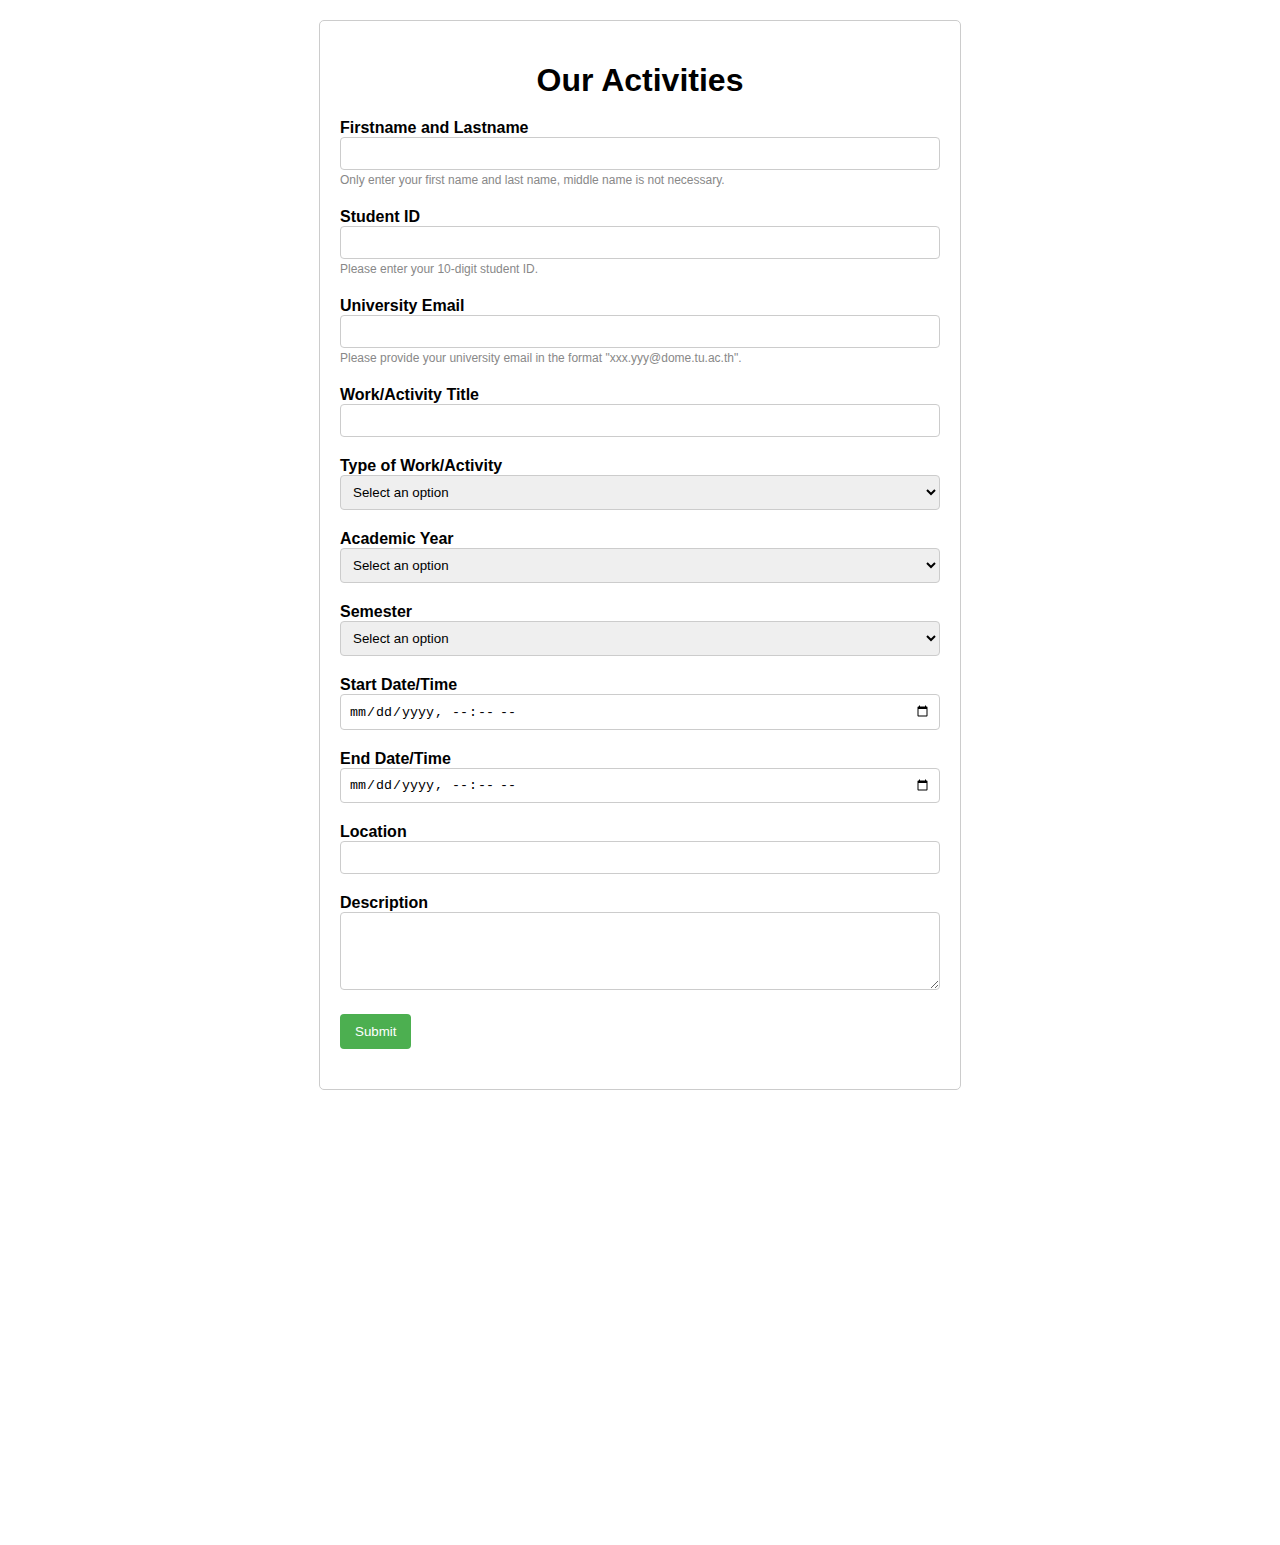
==== html/Our-Activities.html @ d29e05e1 "remove https" ====
<!--
  File: index.html
  Author: CS100 Team
  Date Created: 23 July 2023
  Copyright: CSTU
  Description: HTML code of CSTU Passport that validate with JS
-->

<!DOCTYPE html>
<html lang="en">
<head>
  <meta charset="UTF-8">
  <meta name="viewport" content="width=device-width, initial-scale=1.0">
  <title>Our Activities</title>
  <link rel="stylesheet" href="../css/Our-activities.css">
</head>
<body>
  <!-- Form Container -->
  <div class="form-container">
    <h1>Our Activities</h1>
    <!-- Main Form -->
    <form id="myForm" action="#" method="post">
      <!-- Firstname and Lastname Field -->
      <div class="form-group">
        <label for="fullname">Firstname and Lastname</label>
        <input type="text" id="fullname" name="fullname"/>
        <small>Only enter your first name and last name, middle name is not necessary.</small>
        <span id="fullnameError" class="error"></span>
      </div>
      
      <!-- Student ID Field -->
      <div class="form-group">
        <label for="studentID">Student ID</label>
        <input type="text" id="studentID" name="studentID" />
        <small>Please enter your 10-digit student ID.</small>
        <span id="studentIDError" class="error"></span>
      </div>
      
      <!-- University Email Field -->
      <div class="form-group">
        <label for="email">University Email</label>
        <input type="email" id="email" name="email" />
        <small>Please provide your university email in the format "xxx.yyy@dome.tu.ac.th".</small>
        <span id="emailError" class="error"></span>
      </div>

      <!-- Work/Activity Title Field -->
      <div class="form-group">
        <label for="workTitle">Work/Activity Title</label>
        <input type="text" id="workTitle" name="workTitle">
      </div>

      <!-- Type of Work/Activity Field -->
      <div class="form-group">
        <label for="activityType">Type of Work/Activity</label>
        <select id="activityType" name="activityType">
          <option value="" disabled selected>Select an option</option>
          <option value="Course">Course</option>
          <option value="Activity">Activity</option>
          <option value="Work">Work</option>
          <option value="Research">Research</option>
          <option value="Sports">Sports</option>
          <option value="Competition">Competition</option>
          <option value="Computer Science">Computer Science</option>
        </select>
      </div>

      <!-- Academic Year Field -->
      <div class="form-group">
        <label for="academicYear">Academic Year</label>
        <select id="academicYear" name="academicYear">
          <option value="" disabled selected>Select an option</option>
          <option value="2561">2561</option>
          <option value="2562">2562</option>
          <option value="2563">2563</option>
          <option value="2564">2564</option>
          <option value="2565">2565</option>
          <option value="2566">2566</option>
          <option value="2567">2567</option>
          <option value="2568">2568</option>
          <option value="2569">2569</option>
        </select>
      </div>

      <!-- Semester Field -->
      <div class="form-group">
        <label for="semester">Semester</label>
        <select id="semester" name="semester">
          <option value="" disabled selected>Select an option</option>
          <option value="1">1</option>
          <option value="2">2</option>
          <option value="Summer">Summer</option>
        </select>
      </div>

      <!-- Start Date/Time Field -->
      <div class="form-group">
        <label for="startDate">Start Date/Time</label>
        <input type="datetime-local" id="startDate" name="startDate" />
      </div>

      <!-- End Date/Time Field -->
      <div class="form-group">
        <label for="endDate">End Date/Time</label>
        <input type="datetime-local" id="endDate" name="endDate" />
      </div>

      <!-- Location Field -->
      <div class="form-group">
        <label for="location">Location</label>
        <input type="text" id="location" name="location" />
      </div>

      <!-- Description Field -->
      <div class="form-group">
        <label for="description">Description</label>
        <textarea id="description" name="description" rows="4"></textarea>
      </div>

      <!-- Submit Button -->
      <div class="form-group">
        <input type="submit" value="Submit" />
      </div>
    </form>
  </div>
  <div class="output">
      <h1 id="activitiesTitle"></h1>
      <p id="firstname"></p>
      <p id="lastname"></p>
      <p id="studentid"></p>
      <p id="uni-email"></p>
      <p id="worktitle"></p>
      <p id="worktype"></p>
      <p id="academic-year"></p>
      <p id="Semester"></p>
      <p id="startdate"></p>
      <p id="enddate"></p>
      <p id="location"></p>
      <p id="comment"></p>
  </div>
  <!-- JavaScript -->
  <script src="../JS/script.js"></script>
</body>
</html>
---- css/Our-activities.css ----
/*
  File: styles.css
  Author: CS100 Team
  Date Created: 23 July 2023
  Copyright: CSTU
  Description: CSS code of CSTU Passport that validate with JS
*/

/* Set the font family for the entire body */
body {
    font-family: Arial, sans-serif;
  }
  
  /* Styling for the form container */
  .form-container {
    max-width: 600px;
    margin: 20px auto;
    padding: 20px;
    border: 1px solid #ccc;
    border-radius: 5px;
  }
  
  /* Center-align the heading and add margin at the bottom */
  .form-container h1 {
    text-align: center;
    margin-bottom: 20px;
  }
  
  /* Styling for each form group */
  .form-group {
    margin-bottom: 20px;
  }
  
  /* Styling for form group labels */
  .form-group label {
    display: block;
    font-weight: bold;
  }
  
  /* Styling for various form input types */
  .form-group input[type="text"],
  .form-group input[type="email"],
  .form-group select,
  .form-group textarea,
  .form-group input[type="datetime-local"] {
    width: 100%;
    padding: 8px;
    border: 1px solid #ccc;
    border-radius: 4px;
    box-sizing: border-box;
  }
  
  /* Allow vertical resizing for textareas */
  .form-group textarea {
    resize: vertical;
  }
  
  /* Styling for select dropdowns */
  .form-group select {
    width: 100%;
  }
  
  /* Styling for the submit button */
  .form-group input[type="submit"] {
    background-color: #4caf50;
    color: white;
    padding: 10px 15px;
    border: none;
    border-radius: 4px;
    cursor: pointer;
  }
  
  /* Styling for small helper text */
  .form-group small {
    font-size: 12px;
    color: #888;
  }
  
  /* New styles for error messages */
  
  /* Position the error message relatively within the form group */
  .form-group {
    position: relative;
  }
  
  /* Styling for error messages */
  .error {
    color: red;
    display: block;
    margin-top: 5px;
  }
.output{
  display: flex;
  justify-content: center;
  align-items: center;
  flex-direction: column;
}
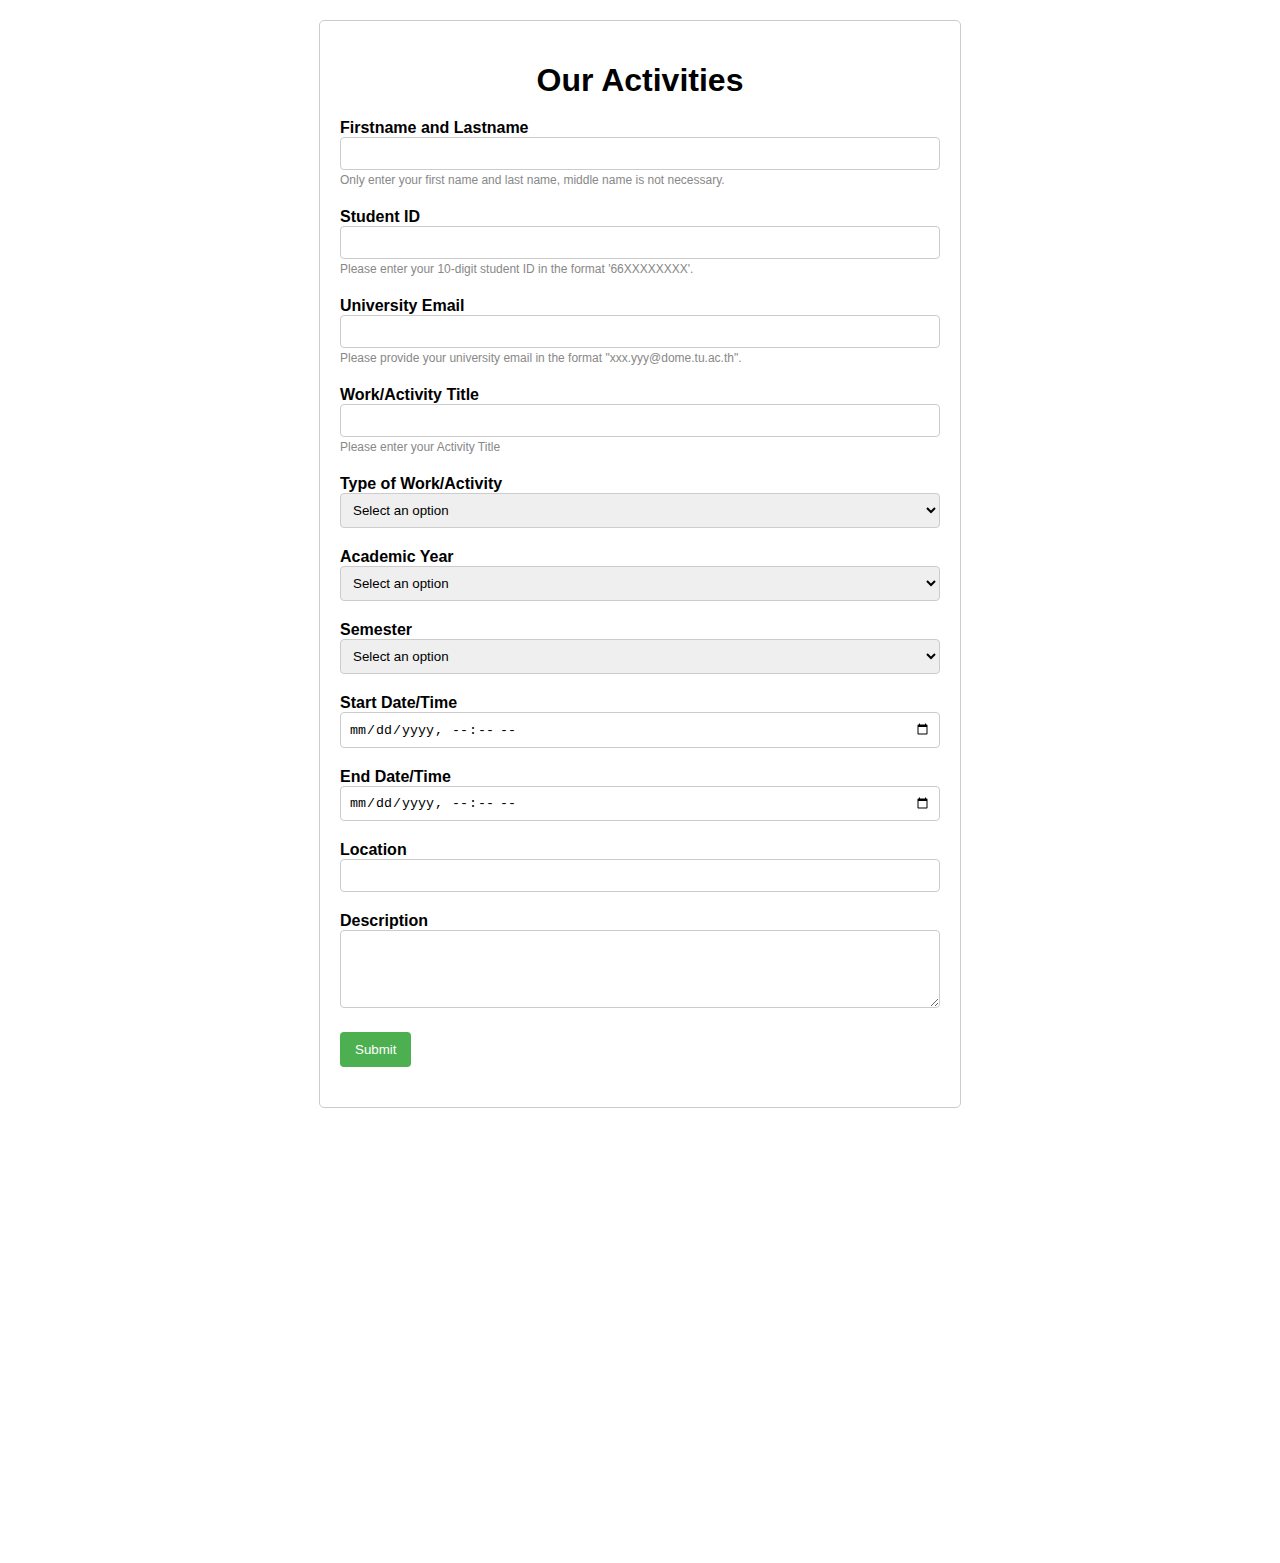
==== commit 3c63804b: "validate to student id 66xxxxxxxxx" ====
--- a/html/Our-Activities.html
+++ b/html/Our-Activities.html
@@ -32,7 +32,7 @@
       <div class="form-group">
         <label for="studentID">Student ID</label>
         <input type="text" id="studentID" name="studentID" />
-        <small>Please enter your 10-digit student ID.</small>
+        <small>Please enter your 10-digit student ID in the format '66XXXXXXXX'.</small>
         <span id="studentIDError" class="error"></span>
       </div>
       
@@ -48,6 +48,7 @@
       <div class="form-group">
         <label for="workTitle">Work/Activity Title</label>
         <input type="text" id="workTitle" name="workTitle">
+        <small>Please enter your Activity Title</small>
       </div>
 
       <!-- Type of Work/Activity Field -->
@@ -119,7 +120,7 @@
 
       <!-- Submit Button -->
       <div class="form-group">
-        <input type="submit" value="Submit" />
+        <input type="submit" value="Submit" id="btn" />
       </div>
     </form>
   </div>
@@ -135,7 +136,7 @@
       <p id="Semester"></p>
       <p id="startdate"></p>
       <p id="enddate"></p>
-      <p id="location"></p>
+      <p id="Location"></p>
       <p id="comment"></p>
   </div>
   <!-- JavaScript -->
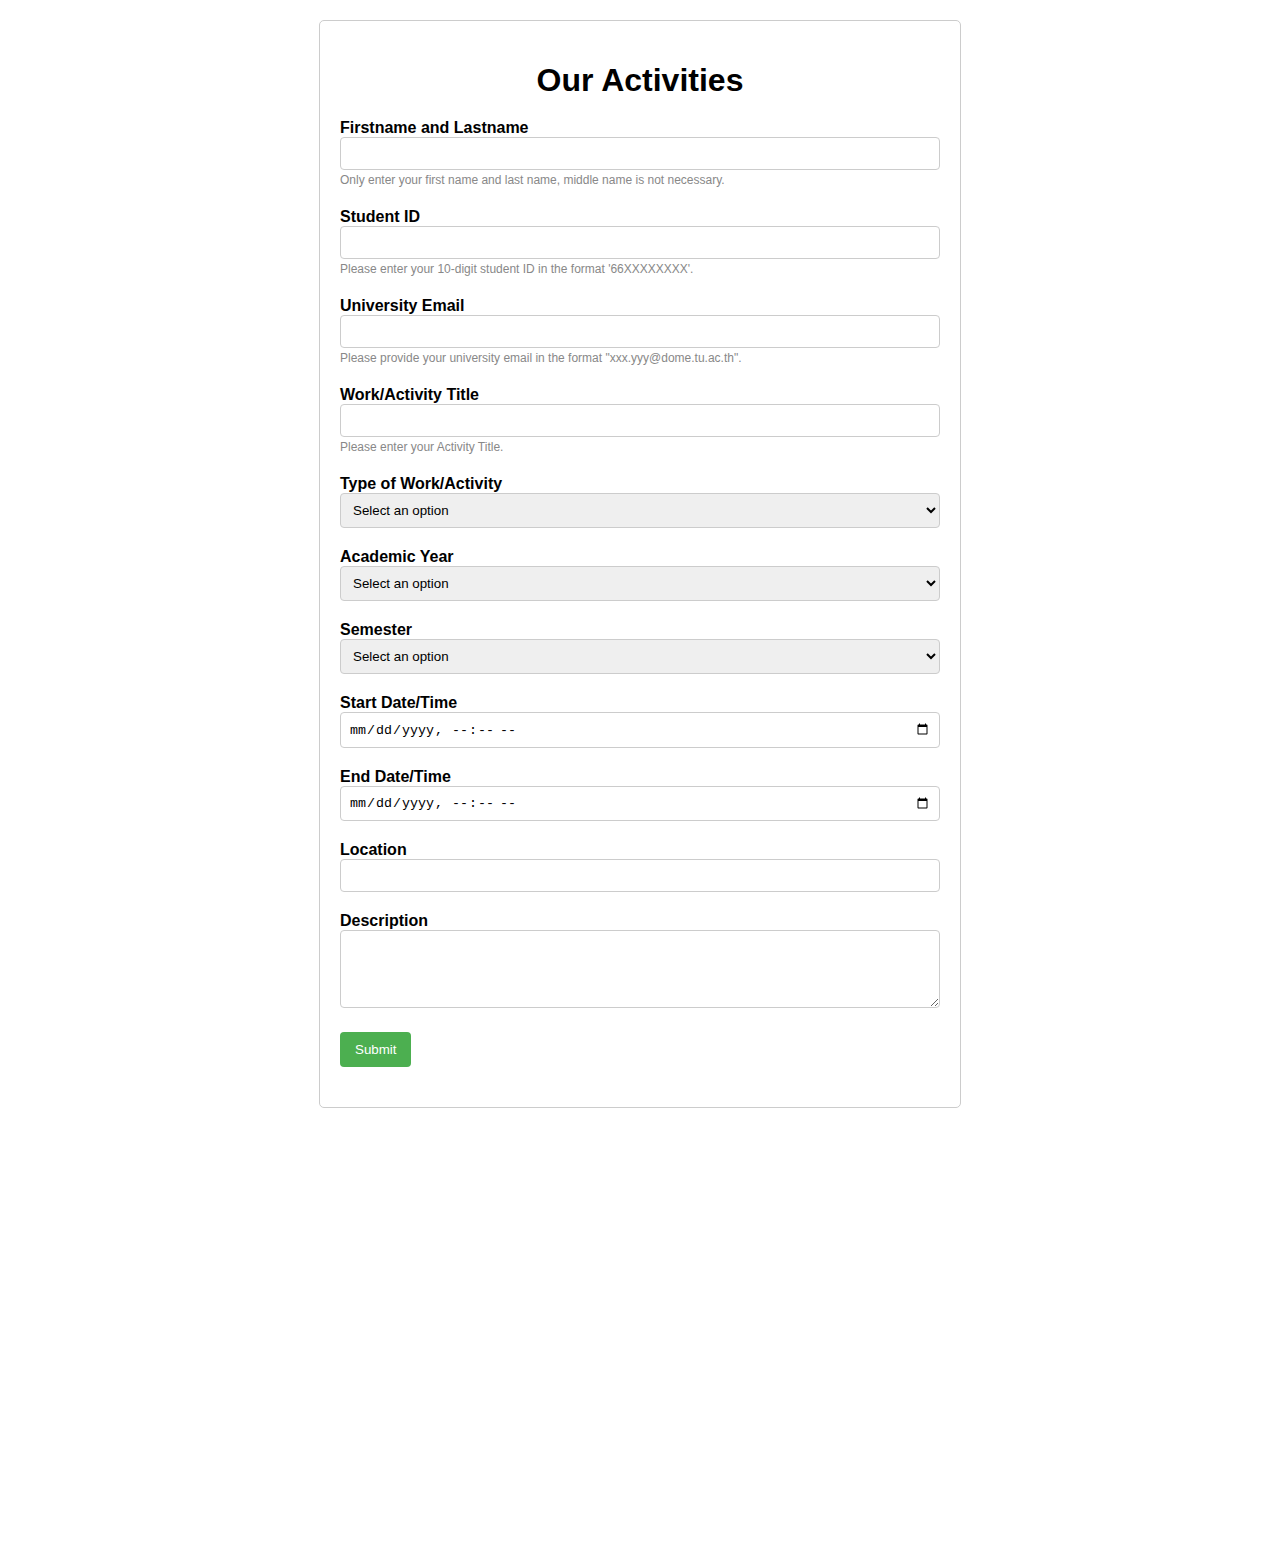
==== commit e20392cc: "add validate to require worktitle & make output after valid everything" ====
--- a/html/Our-Activities.html
+++ b/html/Our-Activities.html
@@ -48,7 +48,8 @@
       <div class="form-group">
         <label for="workTitle">Work/Activity Title</label>
         <input type="text" id="workTitle" name="workTitle">
-        <small>Please enter your Activity Title</small>
+        <small>Please enter your Activity Title.</small>
+        <span id="worktitleError" class="error"></span>
       </div>
 
       <!-- Type of Work/Activity Field -->
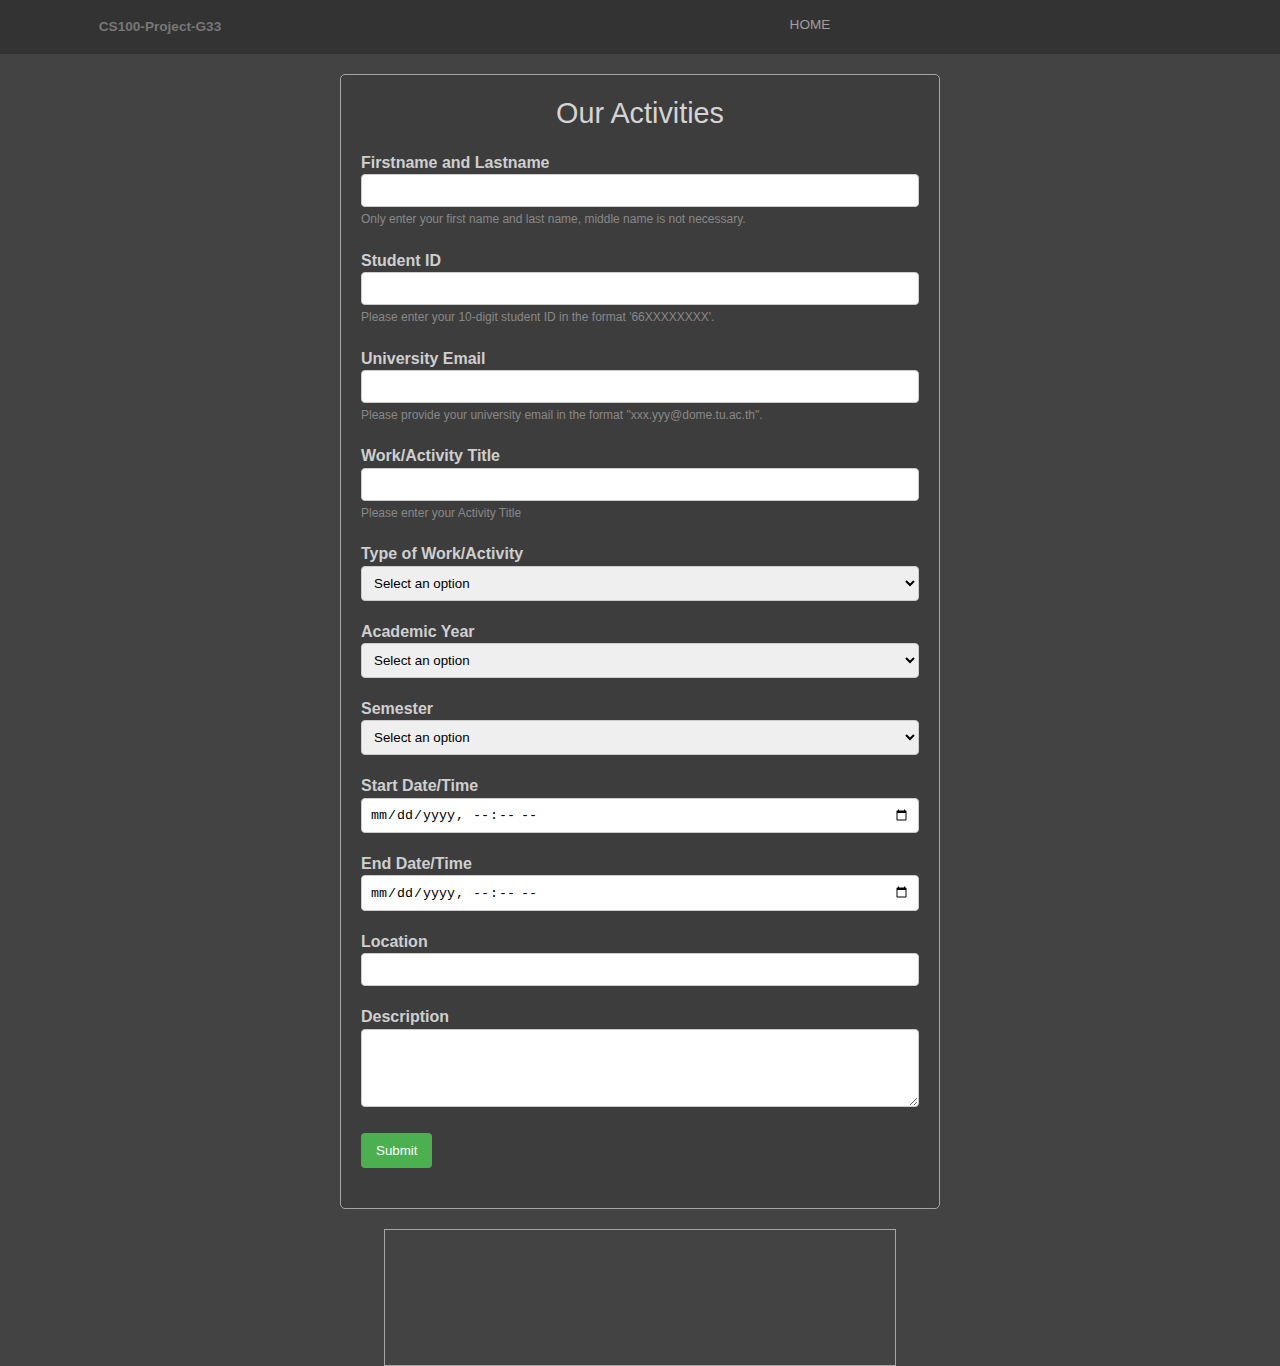
==== commit 2d3556e7: "add css" ====
--- a/html/Our-Activities.html
+++ b/html/Our-Activities.html
@@ -13,9 +13,21 @@
   <meta name="viewport" content="width=device-width, initial-scale=1.0">
   <title>Our Activities</title>
   <link rel="stylesheet" href="../css/Our-activities.css">
+  <link rel="stylesheet" href="../css/style.css">
+  <link rel="stylesheet" href="../css/components.css">
+  <link rel="stylesheet" href="../css/responsive.css">
+  <link rel="stylesheet" href="../css/template-style.css">
 </head>
 <body>
   <!-- Form Container -->
+  <nav>
+    <a class="m-12 l-3 logo">
+      <b><p>CS100-Project-G33</p></b>
+    </a>
+    <ul>
+      <li><a href="../index.html" >HOME</a></li>
+    </ul>
+  </nav>
   <div class="form-container">
     <h1>Our Activities</h1>
     <!-- Main Form -->
@@ -48,8 +60,7 @@
       <div class="form-group">
         <label for="workTitle">Work/Activity Title</label>
         <input type="text" id="workTitle" name="workTitle">
-        <small>Please enter your Activity Title.</small>
-        <span id="worktitleError" class="error"></span>
+        <small>Please enter your Activity Title</small>
       </div>
 
       <!-- Type of Work/Activity Field -->
--- a/css/Our-activities.css
+++ b/css/Our-activities.css
@@ -16,8 +16,9 @@
     max-width: 600px;
     margin: 20px auto;
     padding: 20px;
-    border: 1px solid #ccc;
+    border: 1px solid #a4a4a4;
     border-radius: 5px;
+    background-color: #3d3d3d;
   }
   
   /* Center-align the heading and add margin at the bottom */
@@ -35,6 +36,7 @@
   .form-group label {
     display: block;
     font-weight: bold;
+    color: #cfcfcf;
   }
   
   /* Styling for various form input types */
@@ -95,3 +97,17 @@
   align-items: center;
   flex-direction: column;
 }
+
+.output {
+  border: 1px solid #a4a4a4; 
+  padding: auto; 
+  margin-top: 10px; 
+  width: 40%;
+  margin-left: auto; 
+  margin-right: auto;
+}
+
+/* Styling for the output text */
+.output p {
+  margin-bottom: 10px; /* เพิ่มระยะห่างระหว่างข้อความใน output */
+}
--- a/css/style.css
+++ b/css/style.css
@@ -0,0 +1,53 @@
+body {
+    font-family: Arial, sans-serif;
+    margin: 0;
+    padding: 0;
+  }
+  
+  nav {
+    background-color: #333;
+    align-items: center;
+  }
+  
+  ul {
+    list-style-type: none;
+    margin: 0;
+    padding: 0;
+    overflow: hidden;
+    text-align: center;
+  }
+  
+  li {
+    float: left;
+  }
+  
+  a {
+    display: block;
+    color: white;
+    text-align: center;
+    padding: 14px 16px;
+    text-decoration: none;
+  }
+  
+  @media screen and (max-width: 576px) {
+    
+    li {
+      width: 100%;
+      box-sizing: border-box;
+    }
+  }
+  
+  @media screen and (min-width: 577px) {
+    li {
+      width: 100%;
+      box-sizing: border-box;
+    }
+  }
+  
+  @media screen and (min-width: 769px) {
+    li {
+      width: 100%;
+      box-sizing: border-box;
+    }
+  }
+  --- a/css/components.css
+++ b/css/components.css
@@ -0,0 +1,198 @@
+.tab-item {
+  background: none repeat scroll 0 0 #fff;
+  display: none;
+  padding: 1.25rem 0;
+}
+.tab-item.tab-active {
+  display: block;
+}
+.tab-content > .tab-label {
+  display: none;
+}
+.tab-nav > .tab-label {
+  float:left;
+}
+a.tab-label, a.tab-label:link, a.tab-label:visited, a.tab-label:hover {
+  background: none repeat scroll 0 0 #262626;
+  color: #fff;
+  margin-right: 1px;
+  padding: 0.625rem 1.25rem;
+  transition: background 0.20s linear 0s;
+  -o-transition: background 0.20s linear 0s;
+  -ms-transition: background 0.20s linear 0s;
+  -moz-transition: background 0.20s linear 0s;
+  -webkit-transition: background 0.20s linear 0s;
+}
+a.tab-label:hover,a.tab-label.active-btn {
+  background: none repeat scroll 0 0 #999;
+}
+.tab-label.active-btn {
+  cursor: default;
+}
+.tab-content {
+  text-align: left;
+}
+@media screen and (max-width:768px) {    
+  .tab-nav > .tab-label {
+    margin: 0.5px 0;
+    width: 100%;
+  }
+}
+/* Custom forms */
+form.customform input, form.customform select, form.customform textarea, form.customform button {
+ font-size:0.9rem;
+ font-family:inherit;
+ margin-bottom:1.25rem;
+} 
+form.customform input, form.customform select {height: 2.7rem;}
+form.customform input, form.customform textarea, form.customform select { 
+ background: none repeat scroll 0 0 #F5F5F5;
+ transition: background 0.20s linear 0s;
+ -o-transition: background 0.20s linear 0s;
+ -ms-transition: background 0.20s linear 0s;
+ -moz-transition: background 0.20s linear 0s;
+ -webkit-transition: background 0.20s linear 0s;
+}
+form.customform input:hover, form.customform textarea:hover, form.customform select:hover, form.customform input:focus, form.customform textarea:focus, form.customform select:focus {background: none repeat scroll 0 0 #fff;}
+form.customform input, form.customform textarea, form.customform select {
+ background: none repeat scroll 0 0 #F5F5F5;
+ border: 1px solid #E0E0E0;
+ padding: 0.625rem;
+ width: 100%;
+}
+form.customform input[type="file"] {
+ border: 1px solid #E0E0E0;
+ height: auto;
+ max-height: 2.7rem;
+ min-height: 2.7rem;
+ padding: 0.4rem;
+ width: 100%;
+}
+form.customform input[type="radio"], form.customform input[type="checkbox"] {
+ margin-right: 0.625rem;
+ width:auto;
+ padding:0;
+ height:auto;
+}
+form.customform option {padding: 0.625rem;}
+form.customform select[multiple="multiple"] {height: auto;}
+form.customform button {
+ width: 100%;
+ background: none repeat scroll 0 0 #152732;
+ border: 0 none;
+ color: #fff;
+ height: 2.7rem;
+ padding: 0.625rem;
+ cursor:pointer;
+ width: 100%;
+ transition: background 0.20s linear 0s;
+ -o-transition: background 0.20s linear 0s;
+ -ms-transition: background 0.20s linear 0s;
+ -moz-transition: background 0.20s linear 0s;
+ -webkit-transition: background 0.20s linear 0s;
+}
+/* Tooltip */
+a.tooltip-container,.tooltip-container {
+  border-bottom:1px dotted;
+  border-bottom-color: color;
+  cursor: help;
+  font-weight: 600;
+}
+a .tooltip-content,.tooltip-content {
+  background: #152732 none repeat scroll 0 0;
+  color: #fff!important;
+  border-radius: 3px;
+  display: none;
+  font-size: 0.8rem;
+  font-weight: normal;
+  line-height: 1.3rem;
+  margin-top: -1.25rem;
+  max-width: 300px;
+  padding: 0.625rem;
+  position: absolute;
+  z-index: 10;
+}
+.tooltip-content::after {
+  border-left: 9px solid transparent;
+  border-right: 9px solid transparent;
+  border-top: 7px solid #152732;
+  bottom: -5px;
+  clear: both;
+  content: "";
+  height: 0;
+  left: 50%;
+  margin-left: -5px;
+  position: absolute;
+  width: 0;
+}
+a.tooltip-content.tooltip-bottom,.tooltip-content.tooltip-bottom {
+  margin-top: 1.25rem;
+}
+.tooltip-content.tooltip-bottom::after {
+  border-left: 9px solid transparent;
+  border-right: 9px solid transparent;
+  border-top: 0;
+  border-bottom: 7px solid #152732;
+  top: -5px;
+}
+/* Buttons */
+.button,a.button,a.button:link,a.button:active,a.button:visited {
+  background: #777 none repeat scroll 0 0;
+  border: 0;
+  color: #fff;
+  cursor: pointer;
+  display: inline-block;
+  font-size: 0.85rem;
+  padding: 0.825rem 1rem;
+  text-align: center;
+  transition: all 0.20s linear 0s;
+  -o-transition: all 0.20s linear 0s;
+  -ms-transition: all 0.20s linear 0s;
+  -moz-transition: all 0.20s linear 0s;
+  -webkit-transition: all 0.20s linear 0s;
+}
+.button.rounded-btn {
+  border-radius: 4px;
+}
+.button.rounded-full-btn {
+  border-radius: 100px;
+}
+.button:hover {box-shadow: 0 0 10px 100px rgba(255,255,255,0.15) inset;}
+.button.secondary-btn,a.button.secondary-btn,a.button.secondary-btn:link,a.button.secondary-btn:active,a.button.secondary-btn:visited {
+  background: #444 none repeat scroll 0 0;
+}
+.button.cancel-btn,a.button.cancel-btn,a.button.cancel-btn:link,a.button.cancel-btn:active,a.button.cancel-btn:visited {
+  background: #dc003a none repeat scroll 0 0;
+}
+.button.submit-btn,a.button.submit-btn,a.button.submit-btn:link,a.button.submit-btn:active,a.button.submit-btn:visited {
+  background: #b4bf04 none repeat scroll 0 0;
+}
+.button.reload-btn,a.button.reload-btn,a.button.reload-btn:link,a.button.reload-btn:active,a.button.reload-btn:visited {
+  background: #ff9800 none repeat scroll 0 0;
+}
+.button.disabled-btn {
+  cursor: not-allowed!important;
+  opacity: 0.2;
+}
+.button i {
+  background: rgba(0, 0, 0, 0.1) none repeat scroll 0 0;
+  border-radius: 27px;
+  color: #fff!important;
+  display: inline-block;
+  font-size: 0.8rem;
+  height: 27px;
+  line-height: 27px;
+  margin-right: 5px;
+  width: 27px;
+  transition: all 0.20s linear 0s;
+  -o-transition: all 0.20s linear 0s;
+  -ms-transition: all 0.20s linear 0s;
+  -moz-transition: all 0.20s linear 0s;
+  -webkit-transition: all 0.20s linear 0s;
+}
+.button:hover > i {
+  background: rgba(0, 0, 0, 0.06) none repeat scroll 0 0;
+}
+.grid .button {
+    width: 100%;
+}--- a/css/responsive.css
+++ b/css/responsive.css
@@ -0,0 +1,1103 @@
+
+* {  
+  -webkit-box-sizing:border-box;
+  -moz-box-sizing:border-box;
+  box-sizing:border-box;
+  margin:0;	
+}
+body {
+  background:none repeat scroll 0 0 #eeeeee;
+  font-size:16px;
+  font-family:"Open Sans",Arial,sans-serif;
+  color:#444;
+}
+h1,h2,h3,h4,h5,h6 {
+  color:#c6c6c6;
+  font-weight: normal;
+  line-height: 1.3;
+  margin:0.5rem 0;  
+}
+h1 {font-size:2.7rem;}
+h2 {font-size:2.2rem;}  
+h3 {font-size:1.8rem;}  
+h4 {font-size:1.4rem;}  
+h5 {font-size:1.1rem;}  
+h6 {font-size:0.9rem;}    
+a, a:link, a:visited, a:hover, a:active {
+  text-decoration:none;
+  color:#a09f9f;
+  transition:color 0.20s linear 0s;
+  -o-transition:color 0.20s linear 0s;
+  -ms-transition:color 0.20s linear 0s;
+  -moz-transition:color 0.20s linear 0s;
+  -webkit-transition:color 0.20s linear 0s;
+}  
+a:hover {color:#f7f7f7;}
+p,li,dl,blockquote,table,kbd {
+  font-size: 0.85rem;
+  line-height: 1.6;
+}
+b,strong {font-weight:700;}
+.text-center {text-align:center!important;}
+.text-right {text-align:right!important;}
+img {
+  border:0;
+  display:block;
+  height:auto;
+  max-width:100%;
+  width:auto;
+}
+.owl-item img, .full-img {
+  max-width:none;
+  width:100%;
+}
+.owl-nav div {font-family:"mfg";}
+.grid .owl-carousel {
+  width:100% !important;
+}  
+table {
+  background:none repeat scroll 0 0 #fff;
+  border:1px solid #f0f0f0;
+  border-collapse:collapse;
+  border-spacing:0;
+  text-align:left;
+  width:100%;
+}
+table tr td, table tr th {padding:0.625rem;}
+table tfoot, table thead,table tr:nth-of-type(2n) {background:none repeat scroll 0 0 #f0f0f0;}
+th,table tr:nth-of-type(2n) td {border-right:1px solid #fff;}
+td {border-right:1px solid #f0f0f0;}
+.size-960 .line,.size-1140 .line,.size-1280 .line,.size-1520 .line {
+  margin:0 auto;
+  padding:0 0.625rem;
+}
+.grid {
+  display:grid;
+  grid-template-columns:repeat(12, 1fr);
+  width:100%;
+  margin:0 auto;
+} 
+hr {
+  border: 0;
+  border-top: 1px solid #e5e5e5;
+  clear:both;  
+  height:0; 
+  margin:2.5rem auto;
+}
+li {padding:0;}
+ul,ol {padding-left:1.25rem;}
+blockquote {
+  border:2px solid #f0f0f0;
+  padding:1.25rem;
+}
+cite {
+  color:#999;
+  display:block;
+  font-size:0.8rem;
+}
+cite:before {content:"— ";}
+dl dt {font-weight:700;}
+dl dd {margin-bottom:0.625rem;}
+dl dd:last-child {margin-bottom:0;}
+abbr {cursor:help;}
+abbr[title] {border-bottom:1px dotted;}
+kbd {
+  background: #2f2f2f none repeat scroll 0 0;
+  color: #fff;
+  padding: 0.125rem 0.3125rem;
+}
+code, kbd, pre, samp {font-family: Menlo,Monaco,Consolas,"Courier New",monospace;}
+mark {
+  background: #F3F8A9 none repeat scroll 0 0;
+  padding: 0.125rem 0.3125rem;
+}
+.size-960 .line,.size-960 .grid {max-width:59.75rem;}
+.size-1140 .line,.size-1140 .grid {max-width:71rem;}
+.size-1280 .line,.size-1280 .grid {max-width:80rem;}
+.size-1520 .line,.size-1520 .grid {max-width:95rem;}
+.grid.full {
+  max-width:100%!important;
+  padding: 0;
+}
+.vertical-center {display: inline-grid!important;}
+.vertical-center * {
+    align-items: center;
+    display: flex!important;
+}
+.text-center .vertical-center * {justify-content: center;}
+
+.size-960.align-content-left .line,.size-1140.align-content-left .line,.size-1280.align-content-left .line,.size-1520.align-content-left .line {margin-left:0;}
+form {line-height:1.4;}
+
+.line::after, nav::after, .center::after, .box::after, .margin::after, .margin2x::after, .grid.full::after {
+  clear:both;
+  content: ".";
+  display:block;
+  height:0;
+  line-height:0;
+  overflow:hidden;
+  visibility:hidden;
+}
+.grid.margin::after, .grid.margin2x::after {
+  content: "";
+  display:none;
+}
+.nav-text:after,.nav-text:before,.nav-text span {
+  background-color:#fff;
+  border-radius:3px;
+  content:'';
+  display:block;
+  height:3px;
+  margin:6px auto;
+  width: 30px;
+  transition:all 0.2s ease-in-out;
+  -moz-transition:all 0.2s ease-in-out;
+  -webkit-transition:all 0.2s ease-in-out;
+}
+.show-menu .nav-text:before {
+  transform:translateY(9px) rotate(135deg);
+  -moz-transform:translateY(9px) rotate(135deg);
+  -webkit-transform:translateY(9px) rotate(135deg);
+}
+.show-menu .nav-text:after {
+  transform:translateY(-9px) rotate(-135deg);
+  -moz-transform:translateY(-9px) rotate(-135deg);
+  -webkit-transform:translateY(-9px) rotate(-135deg);
+}
+.show-menu .nav-text span {
+  transform:scale(0);
+  -moz-transform:scale(0);
+  -webkit-transform:scale(0);  
+}
+.top-nav ul {padding:0;}
+.top-nav ul ul {
+  position:absolute;
+  background:#152732;
+}
+.top-nav li {
+  float:left;
+  list-style:none outside none;
+  cursor:pointer;
+}
+.top-nav li a {
+  color:#fff; 
+  display:block;
+  font-size:1rem;
+  padding:1.25rem; 
+}
+.top-nav li ul li a {
+  background:none repeat scroll 0 0 #152732;
+  min-width:100%;
+  padding:0.625rem;
+}
+.top-nav li a:hover, .aside-nav li a:hover {background:#2b4c61;}
+.top-nav li ul {display:none;}
+.top-nav li ul li,.top-nav li ul li ul li {
+  float:none;
+  list-style:none outside none;
+  min-width:100%;
+  padding:0;
+}
+.count-number {
+  background: rgba(153, 153, 153, 0.25) none repeat scroll 0 0;
+  border-radius: 10rem;
+  color: #fff;
+  display: inline-block;
+  font-size: 0.7rem;
+  height: 1.3rem;
+  line-height: 1.3rem; 
+  margin: 0 0 -0.3125rem 0.3125rem;
+  text-align: center;
+  width: 1.3rem;
+}
+ul.chevron .count-number {display:none;}
+ul.chevron .submenu > a:after, ul.chevron .sub-submenu > a:after,ul.chevron .aside-submenu > a:after, ul.chevron .aside-sub-submenu > a:after {
+  content:"\f004";
+  display:inline-block;
+  font-family:"mfg";
+  font-size:0.7rem;
+  margin:0 0.625rem;
+}
+.top-nav .active-item a {background:#414242;}
+.aside-nav > ul > li.active-item > a:link,.aside-nav > ul > li.active-item > a:visited {
+  background:#555555;
+  color:#fff;
+}
+@media screen and (min-width:769px) {
+  .aside-nav .count-number {
+	  margin-left:-1.25rem;	
+	  float:right;	
+  }
+  .top-nav li:hover > ul {
+	  display:block;
+	  z-index:10;
+  }  
+  .top-nav li:hover > ul ul {
+    left:100%;
+    margin:-2.5rem 0;
+    width:100%;
+  } 
+}
+.nav-text,.aside-nav-text {display:none;}
+.aside-nav a,.aside-nav a:link,.aside-nav a:visited,.aside-nav li > ul,.top-nav a,.top-nav a:link,.top-nav a:visited {
+  transition:background 0.20s linear 0s;
+  -o-transition:background 0.20s linear 0s;
+  -ms-transition:background 0.20s linear 0s;
+  -moz-transition:background 0.20s linear 0s;
+  -webkit-transition:background 0.20s linear 0s;
+}
+.aside-nav ul {
+  background:#e8e8e8; 
+  padding:0;
+}
+.aside-nav li {
+  list-style:none outside none;
+  cursor:pointer;
+}
+.aside-nav li a,.aside-nav li a:link,.aside-nav li a:visited {
+  color:#444;
+  display:block;
+  font-size:1rem;
+  padding:1.25rem;
+}
+.aside-nav > ul > li:last-child a {border-bottom:0 none;}
+.aside-nav li > ul {
+  height:0;
+  display:block;
+  position:relative;
+  background:#f4f4f4;
+  border-left:solid 1px #f2f2f2;
+  border-right:solid 1px #f2f2f2;
+  overflow:hidden;
+}
+.aside-nav li ul ul {
+  border:0;
+  background:#fff;
+}
+.aside-nav ul ul a {padding:0.625rem 1.25rem;}
+.aside-nav li a:link, .aside-nav li a:visited {color:#333;}
+.aside-nav li li a:hover, .aside-nav li li.active-item > a, .aside-nav li li.aside-sub-submenu li a:hover {
+  color:#fff;
+  background:#2b4c61;
+}
+.aside-nav > ul > li > a:hover {color:#fff;}
+.aside-nav li li a:link, .aside-nav li li a:visited {background:none;}
+.aside-nav .show-aside-ul, .aside-nav .active-aside-item {height:auto;} 
+nav.breadcrumb-nav {
+  background:#fff;
+  margin:0.625rem 0;
+}
+nav.breadcrumb-nav ul {
+  list-style:none;
+  padding:0;
+}
+nav.breadcrumb-nav ul li {float:left;}
+nav.breadcrumb-nav ul li a:hover {text-decoration:underline;}
+.breadcrumb-nav i {color:#B6C900;}
+nav.breadcrumb-nav ul li:after {
+  content:"/";
+  margin:0 9px;
+  color:#c8c7c7;
+}
+nav.breadcrumb-nav ul li:last-child:after {content:"";}
+.slide-content, .slide-nav {
+  transition:all 0.10s linear 0s;
+  -o-transition:all 0.10s linear 0s;
+  -ms-transition:all 0.10s linear 0s;
+  -moz-transition:all 0.10s linear 0s;
+  -webkit-transition:all 0.10s linear 0s;
+}
+.slide-content {
+  float:left;
+  width:calc(100% - 60px);  
+}
+.aside-nav.slide-nav {
+  background:#1c3849;
+  bottom:0; 
+  right:0;
+  top:0;
+  margin-right:-180px;     
+  overflow-y:auto;
+  padding-top:0.625rem;
+  position:fixed;
+  width:240px;
+  z-index:2;
+}
+.aside-nav.slide-nav > ul {
+  background:#1c3849;
+  opacity:0;
+  transition:all 0.20s linear 0s;
+  -o-transition:all 0.20s linear 0s;
+  -ms-transition:all 0.20s linear 0s;
+  -moz-transition:all 0.20s linear 0s;
+  -webkit-transition:all 0.20s linear 0s;
+}
+.aside-nav.slide-nav li a, .aside-nav.slide-nav li a:link, .aside-nav.slide-nav li a:visited {
+  color:#fff;
+  display:block;
+  font-size:0.9rem;
+  padding:0.625rem 1.25rem;
+  border-bottom:0;
+}
+.aside-nav.slide-nav li a:hover {
+  background:#152732!important;
+  color:#fff!important;
+}
+.aside-nav.slide-nav li > ul {
+  background:#2b4c61;
+  border-left:0;
+  border-right:0;
+}
+.aside-nav.slide-nav li > ul ul {
+  background:#456274;
+  border-left:0;
+  border-right:0;
+}
+.slide-nav-button {
+  background:#152732;
+  cursor:pointer;
+  position:fixed;
+  top:0;
+  right:0;
+  bottom:0;
+  width:60px;
+  z-index:3;
+}
+.active-slide-nav .slide-content {margin-left:-240px;}
+.active-slide-nav .slide-nav {margin-right:60px;}
+.slide-to-left .slide-content {float:right;}
+.slide-to-left .slide-nav {
+  left:0;
+  margin-right:0; 
+  margin-left:-180px;    
+}
+.slide-to-left .slide-nav-button {left:0;}
+.slide-to-left.active-slide-nav .slide-content {
+  margin-right:-240px;
+  margin-left:0;
+}
+.slide-to-left.active-slide-nav .slide-nav {
+  margin-right:0;
+  margin-left:60px;
+}
+.active-slide-nav .slide-nav ul {opacity:1;}
+.nav-icon {
+  padding:0.9rem;
+  width:100%;
+}
+.nav-icon:after,.nav-icon:before,.nav-icon div {
+  background-color:#fff;
+  border-radius:3px;
+  content:"";
+  display:block;
+  height:3px;
+  margin:6px 0;
+  transition:all 0.2s ease-in-out;
+  -moz-transition:all 0.2s ease-in-out;
+  -webkit-transition:all 0.2s ease-in-out;
+}
+.active-slide-nav .nav-icon:before {
+  transform:translateY(9px) rotate(135deg);
+  -moz-transform:translateY(9px) rotate(135deg);
+  -webkit-transform:translateY(9px) rotate(135deg);
+}
+.active-slide-nav .nav-icon:after {
+  transform:translateY(-9px) rotate(-135deg);
+  -moz-transform:translateY(-9px) rotate(-135deg);
+  -webkit-transform:translateY(-9px) rotate(-135deg);
+}
+.active-slide-nav .nav-icon div {
+  transform:scale(0);
+  -moz-transform:scale(0);
+  -webkit-transform:scale(0);  
+}
+.active-slide-nav {overflow-x:hidden;} 
+.padding {
+  display:list-item;
+  list-style:none outside none;
+  padding:0.625rem;
+}
+.margin,.margin2x {display: block;}
+.margin {margin:0 -0.625rem;}
+.margin2x {margin:0 -1.25rem;}
+.grid.margin {
+  display: grid;
+  grid-column-gap:20px;
+  margin:0 auto;	
+}
+.grid.margin2x {
+  display: grid;
+  grid-column-gap:40px;
+  margin:0 auto;	
+}
+.line {clear:left;}
+.line .line {padding:0;}
+.hide-xxl {display:none!important;}
+.box {
+  background:none repeat scroll 0 0 #fff;
+  display:block;
+  padding:1.25rem;
+  width:100%;
+}
+.margin-bottom {margin-bottom:1.25rem!important;}
+.margin-bottom2x {margin-bottom:2.5rem!important;}
+.s-1,.s-2,.s-five,.s-3,.s-4,.s-5,.s-6,.s-7,.s-8,.s-9,.s-10,.s-11,.s-12,.m-1,.m-2,.m-five,.m-3,.m-4,.m-5,.m-6,.m-7,.m-8,.m-9,.m-10,.m-11,.m-12,.l-1,.l-2,.l-five,.l-3,.l-4,.l-5,.l-6,.l-7,.l-8,.l-9,.l-10,.l-11,.l-12,.xl-1,.xl-2,.xl-five,.xl-3,.xl-4,.xl-5,.xl-6,.xl-7,.xl-8,.xl-9,.xl-10,.xl-11,.xl-12,.xxl-1,.xxl-2,.xxl-five,.xxl-3,.xxl-4,.xxl-5,.xxl-6,.xxl-7,.xxl-8,.xxl-9,.xxl-10,.xxl-11,.xxl-12 {
+  float:left;
+  position:static;
+}
+.xxl-offset-1 {margin-left:8.3333%;}
+.xxl-offset-2 {margin-left:16.6666%;}
+.xxl-offset-five {margin-left:20%;}
+.xxl-offset-3 {margin-left:25%;}
+.xxl-offset-4 {margin-left:33.3333%;}
+.xxl-offset-5 {margin-left:41.6666%;}
+.xxl-offset-6 {margin-left:50%;}
+.xxl-offset-7 {margin-left:58.3333%;}
+.xxl-offset-8 {margin-left:66.6666%;}
+.xxl-offset-9 {margin-left:75%;}
+.xxl-offset-10 {margin-left:83.3333%;}
+.xxl-offset-11 {margin-left:91.6666%;}
+.xxl-offset-12 {margin-left:100%;}
+.xxl-order-1 {order:-1;}
+.xxl-order-2 {order:2;}
+.xxl-order-3 {order:3;}
+.xxl-order-4 {order:4;}
+.xxl-order-5 {order:5;}
+.xxl-order-6 {order:6;}
+.xxl-order-7 {order:7;}
+.xxl-order-8 {order:8;}
+.xxl-order-9 {order:9;}
+.xxl-order-10 {order:10;}
+.xxl-order-11 {order:11;}
+.xxl-order-12 {order:12;} 
+.xxl-order-last {order:99999999;} 
+.line .margin > .s-1,.line .margin > .s-2,.line .margin > .s-five,.line .margin > .s-3,.line .margin > .s-4,.line .margin > .s-5,.line .margin > .s-6,.line .margin > .s-7,.line .margin > .s-8,.line .margin > .s-9,.line .margin > .s-10,.line .margin > .s-11,.line .margin > .s-12,
+.line .margin > .m-1,.line .margin > .m-2,.line .margin > .m-five,.line .margin > .m-3,.line .margin > .m-4,.line .margin > .m-5,.line .margin > .m-6,.line .margin > .m-7,.line .margin > .m-8,.line .margin > .m-9,.line .margin > .m-10,.line .margin > .m-11,.line .margin > .m-12,
+.line .margin > .l-1,.line .margin > .l-2,.line .margin > .l-five,.line .margin > .l-3,.line .margin > .l-4,.line .margin > .l-5,.line .margin > .l-6,.line .margin > .l-7,.line .margin > .l-8,.line .margin > .l-9,.line .margin > .l-10,.line .margin > .l-11,.line .margin > .l-12,
+.line .margin > .xl-1,.line .margin > .xl-2,.line .margin > .xl-five,.line .margin > .xl-3,.line .margin > .xl-4,.line .margin > .xl-5,.line .margin > .xl-6,.line .margin > .xl-7,.line .margin > .xl-8,.line .margin > .xl-9,.line .margin > .xl-10,.line .margin > .xl-11,.line .margin > .xl-12,
+.line .margin > .xxl-1,.line .margin > .xxl-2,.line .margin > .xxl-five,.line .margin > .xxl-3,.line .margin > .xxl-4,.line .margin > .xxl-5,.line .margin > .xxl-6,.line .margin > .xxl-7,.line .margin > .xxl-8,.line .margin > .xxl-9,.line .margin > .xxl-10,.line .margin > .xxl-11,.line .margin > .xxl-12 {padding:0 0.625rem;}
+.line .margin2x > .s-1,.line .margin2x > .s-2,.line .margin2x > .s-five,.line .margin2x > .s-3,.line .margin2x > .s-4,.line .margin2x > .s-5,.line .margin2x > .s-6,.line .margin2x > .s-7,.line .margin2x > .s-8,.line .margin2x > .s-9,.line .margin2x > .s-10,.line .margin2x > .s-11,.line .margin2x > .s-12,
+.line .margin2x > .m-1,.line .margin2x > .m-2,.line .margin2x > .m-five,.line .margin2x > .m-3,.line .margin2x > .m-4,.line .margin2x > .m-5,.line .margin2x > .m-6,.line .margin2x > .m-7,.line .margin2x > .m-8,.line .margin2x > .m-9,.line .margin2x > .m-10,.line .margin2x > .m-11,.line .margin2x > .m-12,
+.line .margin2x > .l-1,.line .margin2x > .l-2,.line .margin2x > .l-five,.line .margin2x > .l-3,.line .margin2x > .l-4,.line .margin2x > .l-5,.line .margin2x > .l-6,.line .margin2x > .l-7,.line .margin2x > .l-8,.line .margin2x > .l-9,.line .margin2x > .l-10,.line .margin2x > .l-11,.line .margin2x > .l-12,
+.line .margin2x > .xl-1,.line .margin2x > .xl-2,.line .margin2x > .xl-five,.line .margin2x > .xl-3,.line .margin2x > .xl-4,.line .margin2x > .xl-5,.line .margin2x > .xl-6,.line .margin2x > .xl-7,.line .margin2x > .xl-8,.line .margin2x > .xl-9,.line .margin2x > .xl-10,.line .margin2x > .xl-11,.line .margin2x > .xl-12,
+.line .margin2x > .xxl-1,.line .margin2x > .xxl-2,.line .margin2x > .xxl-five,.line .margin2x > .xxl-3,.line .margin2x > .xxl-4,.line .margin2x > .xxl-5,.line .margin2x > .xxl-6,.line .margin2x > .xxl-7,.line .margin2x > .xxl-8,.line .margin2x > .xxl-9,.line .margin2x > .xxl-10,.line .margin2x > .xxl-11,.line .margin2x > .xxl-12 {padding:0 1.25rem;}
+.line-full-width .margin > .s-1,.line-full-width .margin > .s-2,.line-full-width .margin > .s-five,.line-full-width .margin > .s-3,.line-full-width .margin > .s-4,.line-full-width .margin > .s-5,.line-full-width .margin > .s-6,.line-full-width .margin > .s-7,.line-full-width .margin > .s-8,.line-full-width .margin > .s-9,.line-full-width .margin > .s-10,.line-full-width .margin > .s-11,.line-full-width .margin > .s-12,
+.line-full-width .margin > .m-1,.line-full-width .margin > .m-2,.line-full-width .margin > .m-five,.line-full-width .margin > .m-3,.line-full-width .margin > .m-4,.line-full-width .margin > .m-5,.line-full-width .margin > .m-6,.line-full-width .margin > .m-7,.line-full-width .margin > .m-8,.line-full-width .margin > .m-9,.line-full-width .margin > .m-10,.line-full-width .margin > .m-11,.line-full-width .margin > .m-12,
+.line-full-width .margin > .l-1,.line-full-width .margin > .l-2,.line-full-width .margin > .l-five,.line-full-width .margin > .l-3,.line-full-width .margin > .l-4,.line-full-width .margin > .l-5,.line-full-width .margin > .l-6,.line-full-width .margin > .l-7,.line-full-width .margin > .l-8,.line-full-width .margin > .l-9,.line-full-width .margin > .l-10,.line-full-width .margin > .l-11,.line-full-width .margin > .l-12,
+.line-full-width .margin > .xl-1,.line-full-width .margin > .xl-2,.line-full-width .margin > .xl-five,.line-full-width .margin > .xl-3,.line-full-width .margin > .xl-4,.line-full-width .margin > .xl-5,.line-full-width .margin > .xl-6,.line-full-width .margin > .xl-7,.line-full-width .margin > .xl-8,.line-full-width .margin > .xl-9,.line-full-width .margin > .xl-10,.line-full-width .margin > .xl-11,.line-full-width .margin > .xl-12,
+.line-full-width .margin > .xxl-1,.line-full-width .margin > .xxl-2,.line-full-width .margin > .xxl-five,.line-full-width .margin > .xxl-3,.line-full-width .margin > .xxl-4,.line-full-width .margin > .xxl-5,.line-full-width .margin > .xxl-6,.line-full-width .margin > .xxl-7,.line-full-width .margin > .xxl-8,.line-full-width .margin > .xxl-9,.line-full-width .margin > .xxl-10,.line-full-width .margin > .xxl-11,.line-full-width .margin > .xxl-12 {padding:0 0.625rem;}
+.line-full-width .margin2x > .s-1,.line-full-width .margin2x > .s-2,.line-full-width .margin2x > .s-five,.line-full-width .margin2x > .s-3,.line-full-width .margin2x > .s-4,.line-full-width .margin2x > .s-5,.line-full-width .margin2x > .s-6,.line-full-width .margin2x > .s-7,.line-full-width .margin2x > .s-8,.line-full-width .margin2x > .s-9,.line-full-width .margin2x > .s-10,.line-full-width .margin2x > .s-11,.line-full-width .margin2x > .s-12,
+.line-full-width .margin2x > .m-1,.line-full-width .margin2x > .m-2,.line-full-width .margin2x > .m-five,.line-full-width .margin2x > .m-3,.line-full-width .margin2x > .m-4,.line-full-width .margin2x > .m-5,.line-full-width .margin2x > .m-6,.line-full-width .margin2x > .m-7,.line-full-width .margin2x > .m-8,.line-full-width .margin2x > .m-9,.line-full-width .margin2x > .m-10,.line-full-width .margin2x > .m-11,.line-full-width .margin2x > .m-12,
+.line-full-width .margin2x > .l-1,.line-full-width .margin2x > .l-2,.line-full-width .margin2x > .l-five,.line-full-width .margin2x > .l-3,.line-full-width .margin2x > .l-4,.line-full-width .margin2x > .l-5,.line-full-width .margin2x > .l-6,.line-full-width .margin2x > .l-7,.line-full-width .margin2x > .l-8,.line-full-width .margin2x > .l-9,.line-full-width .margin2x > .l-10,.line-full-width .margin2x > .l-11,.line-full-width .margin2x > .l-12,
+.line-full-width .margin2x > .xl-1,.line-full-width .margin2x > .xl-2,.line-full-width .margin2x > .xl-five,.line-full-width .margin2x > .xl-3,.line-full-width .margin2x > .xl-4,.line-full-width .margin2x > .xl-5,.line-full-width .margin2x > .xl-6,.line-full-width .margin2x > .xl-7,.line-full-width .margin2x > .xl-8,.line-full-width .margin2x > .xl-9,.line-full-width .margin2x > .xl-10,.line-full-width .margin2x > .xl-11,.line-full-width .margin2x > .xl-12,
+.line-full-width .margin2x > .xxl-1,.line-full-width .margin2x > .xxl-2,.line-full-width .margin2x > .xxl-five,.line-full-width .margin2x > .xxl-3,.line-full-width .margin2x > .xxl-4,.line-full-width .margin2x > .xxl-5,.line-full-width .margin2x > .xxl-6,.line-full-width .margin2x > .xxl-7,.line-full-width .margin2x > .xxl-8,.line-full-width .margin2x > .xxl-9,.line-full-width .margin2x > .xxl-10,.line-full-width .margin2x > .xxl-11,.line-full-width .margin2x > .xxl-12 {padding:0 1.25rem;}
+.s-1, .grid .s-1.center {width:8.3333%;}
+.s-2, .grid .s-2.center {width:16.6666%;}
+.s-five {width:20%;}
+.s-3, .grid .s-3.center {width:25%;}
+.s-4, .grid .s-4.center {width:33.3333%;}
+.s-5, .grid .s-5.center {width:41.6666%;}
+.s-6, .grid .s-6.center {width:50%;}
+.s-7, .grid .s-7.center {width:58.3333%;}
+.s-8, .grid .s-8.center {width:66.6666%;}
+.s-9, .grid .s-9.center {width:75%;}
+.s-10, .grid .s-10.center {width:83.3333%;}
+.s-11, .grid .s-11.center {width:91.6666%;}
+.s-12, .grid .s-12.center {width:100%}
+.grid .s-1 {grid-column:span 1;}
+.grid .s-2 {grid-column:span 2;}
+.grid .s-3 {grid-column:span 3;}
+.grid .s-4 {grid-column:span 4;}
+.grid .s-5 {grid-column:span 5;}
+.grid .s-6 {grid-column:span 6;}
+.grid .s-7 {grid-column:span 7;}
+.grid .s-8 {grid-column:span 8;}
+.grid .s-9 {grid-column:span 9;}
+.grid .s-10 {grid-column:span 10;}
+.grid .s-11 {grid-column:span 11;}
+.grid .s-12 {grid-column:span 12;}  
+.grid .s-row-1 {grid-row:span 1;}
+.grid .s-row-2 {grid-row:span 2;}
+.grid .s-row-3 {grid-row:span 3;}
+.grid .s-row-4 {grid-row:span 4;}
+.grid .s-row-5 {grid-row:span 5;}
+.grid .s-row-6 {grid-row:span 6;}
+.grid .s-row-7 {grid-row:span 7;}
+.grid .s-row-8 {grid-row:span 8;}
+.grid .s-row-9 {grid-row:span 9;}
+.grid .s-row-10 {grid-row:span 10;}
+.grid .s-row-11 {grid-row:span 11;}
+.grid .s-row-12 {grid-row:span 12;}
+.m-1, .grid .m-1.center {width:8.3333%;}
+.m-2, .grid .m-2.center {width:16.6666%;}
+.m-five {width:20%;}
+.m-3, .grid .m-3.center {width:25%;}
+.m-4, .grid .m-4.center {width:33.3333%;}
+.m-5, .grid .m-5.center {width:41.6666%;}
+.m-6, .grid .m-6.center {width:50%;}
+.m-7, .grid .m-7.center {width:58.3333%;}
+.m-8, .grid .m-8.center {width:66.6666%;}
+.m-9, .grid .m-9.center {width:75%;}
+.m-10, .grid .m-10.center {width:83.3333%;}
+.m-11, .grid .m-11.center {width:91.6666%;}
+.m-12, .grid .m-12.center {width:100%}
+.grid .m-1 {grid-column:span 1;}
+.grid .m-2 {grid-column:span 2;}
+.grid .m-3 {grid-column:span 3;}
+.grid .m-4 {grid-column:span 4;}
+.grid .m-5 {grid-column:span 5;}
+.grid .m-6 {grid-column:span 6;}
+.grid .m-7 {grid-column:span 7;}
+.grid .m-8 {grid-column:span 8;}
+.grid .m-9 {grid-column:span 9;}
+.grid .m-10 {grid-column:span 10;}
+.grid .m-11 {grid-column:span 11;}
+.grid .m-12 {grid-column:span 12;} 
+.grid .m-row-1 {grid-row:span 1;}
+.grid .m-row-2 {grid-row:span 2;}
+.grid .m-row-3 {grid-row:span 3;}
+.grid .m-row-4 {grid-row:span 4;}
+.grid .m-row-5 {grid-row:span 5;}
+.grid .m-row-6 {grid-row:span 6;}
+.grid .m-row-7 {grid-row:span 7;}
+.grid .m-row-8 {grid-row:span 8;}
+.grid .m-row-9 {grid-row:span 9;}
+.grid .m-row-10 {grid-row:span 10;}
+.grid .m-row-11 {grid-row:span 11;}
+.grid .m-row-12 {grid-row:span 12;}
+.l-1, .grid .l-1.center {width:8.3333%;}
+.l-2, .grid .l-2.center {width:16.6666%;}
+.l-five {width:20%;}
+.l-3, .grid .l-3.center {width:25%;}
+.l-4, .grid .l-4.center {width:33.3333%;}
+.l-5, .grid .l-5.center {width:41.6666%;}
+.l-6, .grid .l-6.center {width:50%;}
+.l-7, .grid .l-7.center {width:58.3333%;}
+.l-8, .grid .l-8.center {width:66.6666%;}
+.l-9, .grid .l-9.center {width:75%;}
+.l-10, .grid .l-10.center {width:83.3333%;}
+.l-11, .grid .l-11.center {width:91.6666%;}
+.l-12, .grid .l-12.center {width:100%}
+.grid .l-1 {grid-column:span 1;}
+.grid .l-2 {grid-column:span 2;}
+.grid .l-3 {grid-column:span 3;}
+.grid .l-4 {grid-column:span 4;}
+.grid .l-5 {grid-column:span 5;}
+.grid .l-6 {grid-column:span 6;}
+.grid .l-7 {grid-column:span 7;}
+.grid .l-8 {grid-column:span 8;}
+.grid .l-9 {grid-column:span 9;}
+.grid .l-10 {grid-column:span 10;}
+.grid .l-11 {grid-column:span 11;}
+.grid .l-12 {grid-column:span 12;} 
+.grid .l-row-1 {grid-row:span 1;}
+.grid .l-row-2 {grid-row:span 2;}
+.grid .l-row-3 {grid-row:span 3;}
+.grid .l-row-4 {grid-row:span 4;}
+.grid .l-row-5 {grid-row:span 5;}
+.grid .l-row-6 {grid-row:span 6;}
+.grid .l-row-7 {grid-row:span 7;}
+.grid .l-row-8 {grid-row:span 8;}
+.grid .l-row-9 {grid-row:span 9;}
+.grid .l-row-10 {grid-row:span 10;}
+.grid .l-row-11 {grid-row:span 11;}
+.grid .l-row-12 {grid-row:span 12;}
+.xl-1, .grid .xl-1.center {width:8.3333%;}
+.xl-2, .grid .xl-2.center {width:16.6666%;}
+.xl-five {width:20%;}
+.xl-3, .grid .xl-3.center {width:25%;}
+.xl-4, .grid .xl-4.center {width:33.3333%;}
+.xl-5, .grid .xl-5.center {width:41.6666%;}
+.xl-6, .grid .xl-6.center {width:50%;}
+.xl-7, .grid .xl-7.center {width:58.3333%;}
+.xl-8, .grid .xl-8.center {width:66.6666%;}
+.xl-9, .grid .xl-9.center {width:75%;}
+.xl-10, .grid .xl-10.center {width:83.3333%;}
+.xl-11, .grid .xl-11.center {width:91.6666%;}
+.xl-12, .grid .xl-12.center {width:100%}
+.grid .xl-1 {grid-column:span 1;}
+.grid .xl-2 {grid-column:span 2;}
+.grid .xl-3 {grid-column:span 3;}
+.grid .xl-4 {grid-column:span 4;}
+.grid .xl-5 {grid-column:span 5;}
+.grid .xl-6 {grid-column:span 6;}
+.grid .xl-7 {grid-column:span 7;}
+.grid .xl-8 {grid-column:span 8;}
+.grid .xl-9 {grid-column:span 9;}
+.grid .xl-10 {grid-column:span 10;}
+.grid .xl-11 {grid-column:span 11;}
+.grid .xl-12 {grid-column:span 12;}   
+.grid .xl-row-1 {grid-row:span 1;}
+.grid .xl-row-2 {grid-row:span 2;}
+.grid .xl-row-3 {grid-row:span 3;}
+.grid .xl-row-4 {grid-row:span 4;}
+.grid .xl-row-5 {grid-row:span 5;}
+.grid .xl-row-6 {grid-row:span 6;}
+.grid .xl-row-7 {grid-row:span 7;}
+.grid .xl-row-8 {grid-row:span 8;}
+.grid .xl-row-9 {grid-row:span 9;}
+.grid .xl-row-10 {grid-row:span 10;}
+.grid .xl-row-11 {grid-row:span 11;}
+.grid .xl-row-12 {grid-row:span 12;}
+.xxl-1, .grid .xxl-1.center {width:8.3333%;}
+.xxl-2, .grid .xxl-2.center {width:16.6666%;}
+.xxl-five {width:20%;}
+.xxl-3, .grid .xxl-3.center {width:25%;}
+.xxl-4, .grid .xxl-4.center {width:33.3333%;}
+.xxl-5, .grid .xxl-5.center {width:41.6666%;}
+.xxl-6, .grid .xxl-6.center {width:50%;}
+.xxl-7, .grid .xxl-7.center {width:58.3333%;}
+.xxl-8, .grid .xxl-8.center {width:66.6666%;}
+.xxl-9, .grid .xxl-9.center {width:75%;}
+.xxl-10, .grid .xxl-10.center {width:83.3333%;}
+.xxl-11, .grid .xxl-11.center {width:91.6666%;}
+.xxl-12, .grid .xxl-12.center {width:100%}
+.grid .xxl-1 {grid-column:span 1;}
+.grid .xxl-2 {grid-column:span 2;}
+.grid .xxl-3 {grid-column:span 3;}
+.grid .xxl-4 {grid-column:span 4;}
+.grid .xxl-5 {grid-column:span 5;}
+.grid .xxl-6 {grid-column:span 6;}
+.grid .xxl-7 {grid-column:span 7;}
+.grid .xxl-8 {grid-column:span 8;}
+.grid .xxl-9 {grid-column:span 9;}
+.grid .xxl-10 {grid-column:span 10;}
+.grid .xxl-11 {grid-column:span 11;}
+.grid .xxl-12 {grid-column:span 12;}
+.grid .xxl-row-1 {grid-row:span 1;}
+.grid .xxl-row-2 {grid-row:span 2;}
+.grid .xxl-row-3 {grid-row:span 3;}
+.grid .xxl-row-4 {grid-row:span 4;}
+.grid .xxl-row-5 {grid-row:span 5;}
+.grid .xxl-row-6 {grid-row:span 6;}
+.grid .xxl-row-7 {grid-row:span 7;}
+.grid .xxl-row-8 {grid-row:span 8;}
+.grid .xxl-row-9 {grid-row:span 9;}
+.grid .xxl-row-10 {grid-row:span 10;}
+.grid .xxl-row-11 {grid-row:span 11;}
+.grid .xxl-row-12 {grid-row:span 12;}
+.right {float:right;}
+.left {float:left;} 
+
+@media screen and (max-width:1366px) {
+  .hide-xxl,.hide-l,.hide-m,.hide-s {display:initial!important;}
+  .hide-xl {display:none!important;}
+  .size-960,.size-1140,.size-1280,.size-1520 {max-width:1366px;}
+  .xxl-offset-1,.xxl-offset-2,.xxl-offset-five,.xxl-offset-3,.xxl-offset-4,.xxl-offset-5,.xxl-offset-6,.xxl-offset-7,.xxl-offset-8,.xxl-offset-9,.xxl-offset-10,.xxl-offset-11,.xxl-offset-12 {margin-left:0;}
+  .xl-offset-1 {margin-left:8.3333%;}
+  .xl-offset-2 {margin-left:16.6666%;}
+  .xl-offset-five {margin-left:20%;}
+  .xl-offset-3 {margin-left:25%;}
+  .xl-offset-4 {margin-left:33.3333%;}
+  .xl-offset-5 {margin-left:41.6666%;}
+  .xl-offset-6 {margin-left:50%;}
+  .xl-offset-7 {margin-left:58.3333%;}
+  .xl-offset-8 {margin-left:66.6666%;}
+  .xl-offset-9 {margin-left:75%;}
+  .xl-offset-10 {margin-left:83.3333%;}
+  .xl-offset-11 {margin-left:91.6666%;}
+  .xl-offset-12 {margin-left:100%;}
+  .xxl-order-1,.xxl-order-2,.xxl-order-3,.xxl-order-4,.xxl-order-5,.xxl-order-6,.xxl-order-7,.xxl-order-8,.xxl-order-9,.xxl-order-10,.xxl-order-11,.xxl-order-12,.xxl-order-last {order:initial;} 
+  .xl-order-1 {order:-1;}
+  .xl-order-2 {order:2;}
+  .xl-order-3 {order:3;}
+  .xl-order-4 {order:4;}
+  .xl-order-5 {order:5;}
+  .xl-order-6 {order:6;}
+  .xl-order-7 {order:7;}
+  .xl-order-8 {order:8;}
+  .xl-order-9 {order:9;}
+  .xl-order-10 {order:10;}
+  .xl-order-11 {order:11;}
+  .xl-order-12 {order:12;} 
+  .xl-order-last {order:99999999;} 
+  .xl-1, .grid .xl-1.center {width:8.3333%;}
+  .xl-2, .grid .xl-2.center {width:16.6666%;}
+  .xl-five {width:20%;}
+  .xl-3, .grid .xl-3.center {width:25%;}
+  .xl-4, .grid .xl-4.center {width:33.3333%;}
+  .xl-5, .grid .xl-5.center {width:41.6666%;}
+  .xl-6, .grid .xl-6.center {width:50%;}
+  .xl-7, .grid .xl-7.center {width:58.3333%;}
+  .xl-8, .grid .xl-8.center {width:66.6666%;}
+  .xl-9, .grid .xl-9.center {width:75%;}
+  .xl-10, .grid .xl-10.center {width:83.3333%;}
+  .xl-11, .grid .xl-11.center {width:91.6666%;}
+  .xl-12, .grid .xl-12.center {width:100%}
+  .grid .xl-1 {grid-column:span 1;}
+  .grid .xl-2 {grid-column:span 2;}
+  .grid .xl-3 {grid-column:span 3;}
+  .grid .xl-4 {grid-column:span 4;}
+  .grid .xl-5 {grid-column:span 5;}
+  .grid .xl-6 {grid-column:span 6;}
+  .grid .xl-7 {grid-column:span 7;}
+  .grid .xl-8 {grid-column:span 8;}
+  .grid .xl-9 {grid-column:span 9;}
+  .grid .xl-10 {grid-column:span 10;}
+  .grid .xl-11 {grid-column:span 11;}
+  .grid .xl-12 {grid-column:span 12;}
+  .grid .xl-row-1 {grid-row:span 1;}
+  .grid .xl-row-2 {grid-row:span 2;}
+  .grid .xl-row-3 {grid-row:span 3;}
+  .grid .xl-row-4 {grid-row:span 4;}
+  .grid .xl-row-5 {grid-row:span 5;}
+  .grid .xl-row-6 {grid-row:span 6;}
+  .grid .xl-row-7 {grid-row:span 7;}
+  .grid .xl-row-8 {grid-row:span 8;}
+  .grid .xl-row-9 {grid-row:span 9;}
+  .grid .xl-row-10 {grid-row:span 10;}
+  .grid .xl-row-11 {grid-row:span 11;}
+  .grid .xl-row-12 {grid-row:span 12;}  
+}
+
+@media screen and (max-width:1140px) {
+  .hide-xxl,.hide-xl,.hide-m,.hide-s {display:initial!important;}
+  .hide-l {display:none!important;}
+  .size-960,.size-1140,.size-1280,.size-1520 {max-width:1140px;}
+  .xl-offset-1,.xl-offset-2,.xl-offset-five,.xl-offset-3,.xl-offset-4,.xl-offset-5,.xl-offset-6,.xl-offset-7,.xl-offset-8,.xl-offset-9,.xl-offset-10,.xl-offset-11,.xl-offset-12 {margin-left:0;}
+  .l-offset-1 {margin-left:8.3333%;}
+  .l-offset-2 {margin-left:16.6666%;}
+  .l-offset-five {margin-left:20%;}
+  .l-offset-3 {margin-left:25%;}
+  .l-offset-4 {margin-left:33.3333%;}
+  .l-offset-5 {margin-left:41.6666%;}
+  .l-offset-6 {margin-left:50%;}
+  .l-offset-7 {margin-left:58.3333%;}
+  .l-offset-8 {margin-left:66.6666%;}
+  .l-offset-9 {margin-left:75%;}
+  .l-offset-10 {margin-left:83.3333%;}
+  .l-offset-11 {margin-left:91.6666%;}
+  .l-offset-12 {margin-left:100%;}
+  .xl-order-1,.xl-order-2,.xl-order-3,.xl-order-4,.xl-order-5,.xl-order-6,.xl-order-7,.xl-order-8,.xl-order-9,.xl-order-10,.xl-order-11,.xl-order-12,.xl-order-last {order:initial;} 
+  .l-order-1 {order:-1;}
+  .l-order-2 {order:2;}
+  .l-order-3 {order:3;}
+  .l-order-4 {order:4;}
+  .l-order-5 {order:5;}
+  .l-order-6 {order:6;}
+  .l-order-7 {order:7;}
+  .l-order-8 {order:8;}
+  .l-order-9 {order:9;}
+  .l-order-10 {order:10;}
+  .l-order-11 {order:11;}
+  .l-order-12 {order:12;} 
+  .l-order-last {order:99999999;} 
+  .l-1, .grid .l-1.center {width:8.3333%;}
+  .l-2, .grid .l-2.center {width:16.6666%;}
+  .l-five {width:20%;}
+  .l-3, .grid .l-3.center {width:25%;}
+  .l-4, .grid .l-4.center {width:33.3333%;}
+  .l-5, .grid .l-5.center {width:41.6666%;}
+  .l-6, .grid .l-6.center {width:50%;}
+  .l-7, .grid .l-7.center {width:58.3333%;}
+  .l-8, .grid .l-8.center {width:66.6666%;}
+  .l-9, .grid .l-9.center {width:75%;}
+  .l-10, .grid .l-10.center {width:83.3333%;}
+  .l-11, .grid .l-11.center {width:91.6666%;}
+  .l-12, .grid .l-12.center {width:100%}
+  .grid .l-1 {grid-column:span 1;}
+  .grid .l-2 {grid-column:span 2;}
+  .grid .l-3 {grid-column:span 3;}
+  .grid .l-4 {grid-column:span 4;}
+  .grid .l-5 {grid-column:span 5;}
+  .grid .l-6 {grid-column:span 6;}
+  .grid .l-7 {grid-column:span 7;}
+  .grid .l-8 {grid-column:span 8;}
+  .grid .l-9 {grid-column:span 9;}
+  .grid .l-10 {grid-column:span 10;}
+  .grid .l-11 {grid-column:span 11;}
+  .grid .l-12 {grid-column:span 12;}
+  .grid .l-row-1 {grid-row:span 1;}
+  .grid .l-row-2 {grid-row:span 2;}
+  .grid .l-row-3 {grid-row:span 3;}
+  .grid .l-row-4 {grid-row:span 4;}
+  .grid .l-row-5 {grid-row:span 5;}
+  .grid .l-row-6 {grid-row:span 6;}
+  .grid .l-row-7 {grid-row:span 7;}
+  .grid .l-row-8 {grid-row:span 8;}
+  .grid .l-row-9 {grid-row:span 9;}
+  .grid .l-row-10 {grid-row:span 10;}
+  .grid .l-row-11 {grid-row:span 11;}
+  .grid .l-row-12 {grid-row:span 12;}  
+}
+ 
+@media screen and (max-width:768px) {
+  .size-960,.size-1140,.size-1280,.size-1520 {max-width:768px;}
+  .hide-xxl,.hide-xl,.hide-l,.hide-s {display:initial!important;}
+  .hide-m {display:none!important;}
+  nav {
+    display:block;
+    cursor:pointer;
+    line-height:3;
+  }
+  .top-nav li a {background:none repeat scroll 0 0 #1c3849;}
+  .top-nav > ul {
+    height:0;
+    max-width:100%;
+    overflow:hidden;
+    position:relative;
+    z-index:999;
+  }
+  .top-nav > ul.show-menu,.aside-nav.minimize-on-small > ul.show-menu {height:auto;}
+  .top-nav ul ul {
+    left:0;
+    margin-top:0;
+    position:relative;
+    right:0;
+  } 
+  .top-nav li ul li a {min-width:100%;}
+  .top-nav li {
+    float:none;
+    list-style:none outside none;
+    padding:0;
+  }
+  .top-nav li a {
+    color:#fff;
+    display:block;
+    padding:1.25rem 0.625rem;
+    text-align:center;
+    text-decoration:none;
+  }
+  .top-nav li a:hover {
+    background:none repeat scroll 0 0 #152732;
+    color:#fff;
+  }
+  .top-nav li ul,.top-nav li ul li ul {
+    display:block;  
+    overflow:hidden; 
+    height:0;   
+  } 
+  .top-nav > ul ul.show-ul {
+    display:block;
+    height:auto;  
+  }
+  .top-nav li ul li a {
+    background:none repeat scroll 0 0 #2b4c61;
+    padding:0.625rem;
+  }
+  .top-nav li ul li ul li a { background:none repeat scroll 0 0 #456274;}
+  .top-nav {
+    position:fixed;
+    top:0;
+    z-index:10;
+    left:-100%;
+    width:100%!important;
+    bottom:0;
+    background:none repeat scroll 0 0 #1c3849;
+    overflow-y:auto;
+    transition:left 0.20s linear 0s;
+    -o-transition:left 0.20s linear 0s;
+    -ms-transition:left 0.20s linear 0s;
+    -moz-transition:left 0.20s linear 0s;
+    -webkit-transition:left 0.20s linear 0s;
+  }
+  body.show-menu {overflow: hidden;}
+  .show-menu .top-nav {
+    left:0;
+    right:60px
+  }
+  .top-nav > ul {
+    height:auto;
+    overflow:auto;
+    position:relative;
+  	top:60px;
+  }
+  .nav-text {
+    color:#fff;
+    display:inline-block;
+    margin-right:0;
+    width:auto;
+    position:fixed;
+    top:0;
+  	left:0;
+  	background:none repeat scroll 0 0 #1c3849;
+  	height:60px;
+  	width:60px;
+  	text-align:center;
+  	line-height:60px;
+  	z-index:50;
+  	padding-top:15px;
+  }
+  .grid.margin2x {grid-column-gap: 20px;}
+  .l-offset-1,.l-offset-2,.l-offset-five,.l-offset-3,.l-offset-4,.l-offset-5,.l-offset-6,.l-offset-7,.l-offset-8,.l-offset-9,.l-offset-10,.l-offset-11,.l-offset-12,
+  .xl-offset-1,.xl-offset-2,.xl-offset-five,.xl-offset-3,.xl-offset-4,.xl-offset-5,.xl-offset-6,.xl-offset-7,.xl-offset-8,.xl-offset-9,.xl-offset-10,.xl-offset-11,.xl-offset-12,
+  .xxl-offset-1,.xxl-offset-2,.xxl-offset-five,.xxl-offset-3,.xxl-offset-4,.xxl-offset-5,.xxl-offset-6,.xxl-offset-7,.xxl-offset-8,.xxl-offset-9,.xxl-offset-10,.xxl-offset-11,.xxl-offset-12 {margin-left:0;}
+  .m-offset-1 {margin-left:8.3333%;}
+  .m-offset-2 {margin-left:16.6666%;}
+  .m-offset-five {margin-left:20%;}
+  .m-offset-3 {margin-left:25%;}
+  .m-offset-4 {margin-left:33.3333%;}
+  .m-offset-5 {margin-left:41.6666%;}
+  .m-offset-6 {margin-left:50%;}
+  .m-offset-7 {margin-left:58.3333%;}
+  .m-offset-8 {margin-left:66.6666%;}
+  .m-offset-9 {margin-left:75%;}
+  .m-offset-10 {margin-left:83.3333%;}
+  .m-offset-11 {margin-left:91.6666%;}
+  .m-offset-12 {margin-left:100%;}
+  .l-order-1,.l-order-2,.l-order-3,.l-order-4,.l-order-5,.l-order-6,.l-order-7,.l-order-8,.l-order-9,.l-order-10,.l-order-11,.l-order-12,.l-order-last {order:initial;}   
+  .m-order-1 {order:-1;}
+  .m-order-2 {order:2;}
+  .m-order-3 {order:3;}
+  .m-order-4 {order:4;}
+  .m-order-5 {order:5;}
+  .m-order-6 {order:6;}
+  .m-order-7 {order:7;}
+  .m-order-8 {order:8;}
+  .m-order-9 {order:9;}
+  .m-order-10 {order:10;}
+  .m-order-11 {order:11;}
+  .m-order-12 {order:12;} 
+  .m-order-last {order:99999999;} 
+  .m-1, .grid .m-1.center {width:8.3333%;}
+  .m-2, .grid .m-2.center {width:16.6666%;}
+  .m-five {width:20%;}
+  .m-3, .grid .m-3.center {width:25%;}
+  .m-4, .grid .m-4.center {width:33.3333%;}
+  .m-5, .grid .m-5.center {width:41.6666%;}
+  .m-6, .grid .m-6.center {width:50%;}
+  .m-7, .grid .m-7.center {width:58.3333%;}
+  .m-8, .grid .m-8.center {width:66.6666%;}
+  .m-9, .grid .m-9.center {width:75%;}
+  .m-10, .grid .m-10.center {width:83.3333%;}
+  .m-11, .grid .m-11.center {width:91.6666%;}
+  .m-12, .grid .m-12.center {width:100%}
+  .grid .m-1 {grid-column:span 1;}
+  .grid .m-2 {grid-column:span 2;}
+  .grid .m-3 {grid-column:span 3;}
+  .grid .m-4 {grid-column:span 4;}
+  .grid .m-5 {grid-column:span 5;}
+  .grid .m-6 {grid-column:span 6;}
+  .grid .m-7 {grid-column:span 7;}
+  .grid .m-8 {grid-column:span 8;}
+  .grid .m-9 {grid-column:span 9;}
+  .grid .m-10 {grid-column:span 10;}
+  .grid .m-11 {grid-column:span 11;}
+  .grid .m-12 {grid-column:span 12;}
+  .grid .m-row-1 {grid-row:span 1;}
+  .grid .m-row-2 {grid-row:span 2;}
+  .grid .m-row-3 {grid-row:span 3;}
+  .grid .m-row-4 {grid-row:span 4;}
+  .grid .m-row-5 {grid-row:span 5;}
+  .grid .m-row-6 {grid-row:span 6;}
+  .grid .m-row-7 {grid-row:span 7;}
+  .grid .m-row-8 {grid-row:span 8;}
+  .grid .m-row-9 {grid-row:span 9;}
+  .grid .m-row-10 {grid-row:span 10;}
+  .grid .m-row-11 {grid-row:span 11;}
+  .grid .m-row-12 {grid-row:span 12;}  
+}
+
+@media screen and (max-width:480px) {
+  .size-960,.size-1140,.size-1280,.size-1520 {max-width:480px;}
+  .aside-nav li a {text-align: center;}
+  .minimize-on-small .aside-nav-text {
+    background:#152732 none repeat scroll 0 0;
+    color:#fff;
+    cursor:pointer;
+    display:block;
+    font-size:1.2rem;
+    line-height:3;
+    max-width:100%;
+    padding-right:0.625rem;
+    text-align:center;
+    vertical-align:middle;
+  }
+  .aside-nav-text:after {
+    content:"\f008";
+    font-family:"mfg";
+    font-size:1.1rem;
+    margin-left:0.5rem;
+    text-align:right;
+  }
+  .aside-nav.minimize-on-small > ul {
+    height:0;
+    overflow:hidden;
+  }
+  .hide-xxl,.hide-xl,.hide-l,.hide-m {display:initial!important;}
+  .hide-s {display:none!important;}
+  .count-number {margin-right:-1.25rem;} 
+  .m-offset-1,.m-offset-2,.m-offset-five,.m-offset-3,.m-offset-4,.m-offset-5,.m-offset-6,.m-offset-7,.m-offset-8,.m-offset-9,.m-offset-10,.m-offset-11,.m-offset-12,
+  .l-offset-1,.l-offset-2,.l-offset-five,.l-offset-3,.l-offset-4,.l-offset-5,.l-offset-6,.l-offset-7,.l-offset-8,.l-offset-9,.l-offset-10,.l-offset-11,.l-offset-12,
+  .xl-offset-1,.xl-offset-2,.xl-offset-five,.xl-offset-3,.xl-offset-4,.xl-offset-5,.xl-offset-6,.xl-offset-7,.xl-offset-8,.xl-offset-9,.xl-offset-10,.xl-offset-11,.xl-offset-12,
+  .xxl-offset-1,.xxl-offset-2,.xxl-offset-five,.xxl-offset-3,.xxl-offset-4,.xxl-offset-5,.xxl-offset-6,.xxl-offset-7,.xxl-offset-8,.xxl-offset-9,.xxl-offset-10,.xxl-offset-11,.xxl-offset-12 {margin-left:0;}
+  .s-offset-1 {margin-left:8.3333%;}
+  .s-offset-2 {margin-left:16.6666%;}
+  .s-offset-five {margin-left:20%;}
+  .s-offset-3 {margin-left:25%;}
+  .s-offset-4 {margin-left:33.3333%;}
+  .s-offset-5 {margin-left:41.6666%;}
+  .s-offset-6 {margin-left:50%;}
+  .s-offset-7 {margin-left:58.3333%;}
+  .s-offset-8 {margin-left:66.6666%;}
+  .s-offset-9 {margin-left:75%;}
+  .s-offset-10 {margin-left:83.3333%;}
+  .s-offset-11 {margin-left:91.6666%;}
+  .s-offset-12 {margin-left:100%;}
+  .m-order-1,.m-order-2,.m-order-3,.m-order-4,.m-order-5,.m-order-6,.m-order-7,.m-order-8,.m-order-9,.m-order-10,.m-order-11,.m-order-12,.m-order-last {order:initial;}  
+  .s-order-1 {order:-1;}
+  .s-order-2 {order:2;}
+  .s-order-3 {order:3;}
+  .s-order-4 {order:4;}
+  .s-order-5 {order:5;}
+  .s-order-6 {order:6;}
+  .s-order-7 {order:7;}
+  .s-order-8 {order:8;}
+  .s-order-9 {order:9;}
+  .s-order-10 {order:10;}
+  .s-order-11 {order:11;}
+  .s-order-12 {order:12;} 
+  .s-order-last {order:99999999;} 
+  .s-1, .grid .s-1.center {width:8.3333%;}
+  .s-2, .grid .s-2.center {width:16.6666%;}
+  .s-five {width:20%;}
+  .s-3, .grid .s-3.center {width:25%;}
+  .s-4, .grid .s-4.center {width:33.3333%;}
+  .s-5, .grid .s-5.center {width:41.6666%;}
+  .s-6, .grid .s-6.center {width:50%;}
+  .s-7, .grid .s-7.center {width:58.3333%;}
+  .s-8, .grid .s-8.center {width:66.6666%;}
+  .s-9, .grid .s-9.center {width:75%;}
+  .s-10, .grid .s-10.center {width:83.3333%;}
+  .s-11, .grid .s-11.center {width:91.6666%;}
+  .s-12, .grid .s-12.center {width:100%}
+  .grid .s-1 {grid-column:span 1;}
+  .grid .s-2 {grid-column:span 2;}
+  .grid .s-3 {grid-column:span 3;}
+  .grid .s-4 {grid-column:span 4;}
+  .grid .s-5 {grid-column:span 5;}
+  .grid .s-6 {grid-column:span 6;}
+  .grid .s-7 {grid-column:span 7;}
+  .grid .s-8 {grid-column:span 8;}
+  .grid .s-9 {grid-column:span 9;}
+  .grid .s-10 {grid-column:span 10;}
+  .grid .s-11 {grid-column:span 11;}
+  .grid .s-12 {grid-column:span 12;}
+  .grid .s-row-1 {grid-row:span 1;}
+  .grid .s-row-2 {grid-row:span 2;}
+  .grid .s-row-3 {grid-row:span 3;}
+  .grid .s-row-4 {grid-row:span 4;}
+  .grid .s-row-5 {grid-row:span 5;}
+  .grid .s-row-6 {grid-row:span 6;}
+  .grid .s-row-7 {grid-row:span 7;}
+  .grid .s-row-8 {grid-row:span 8;}
+  .grid .s-row-9 {grid-row:span 9;}
+  .grid .s-row-10 {grid-row:span 10;}
+  .grid .s-row-11 {grid-row:span 11;}
+  .grid .s-row-12 {grid-row:span 12;}  
+}
+.grid .s-1,.grid .s-2,.grid .s-five,.grid .s-3,.grid .s-4,.grid .s-5,.grid .s-6,.grid .s-7,.grid .s-8,.grid .s-9,.grid .s-10,.grid .s-11,.grid .s-12,.grid .m-1,.grid .m-2,.grid .m-five,.grid .m-3,.grid .m-4,.grid .m-5,.grid .m-6,.grid .m-7,.grid .m-8,.grid .m-9,.grid .m-10,.grid .m-11,.grid .m-12,.grid .l-1,.grid .l-2,.grid .l-five,.grid .l-3,.grid .l-4,.grid .l-5,.grid .l-6,.grid .l-7,.grid .l-8,.grid .l-9,.grid .l-10,.grid .l-11,.grid .l-12,.grid .xl-1,.grid .xl-2,.grid .xl-five,.grid .xl-3,.grid .xl-4,.grid .xl-5,.grid .xl-6,.grid .xl-7,.grid .xl-8,.grid .xl-9,.grid .xl-10,.grid .xl-11,.grid .xl-12,.grid .xxl-1,.grid .xxl-2,.grid .xxl-five,.grid .xxl-3,.grid .xxl-4,.grid .xxl-5,.grid .xxl-6,.grid .xxl-7,.grid .xxl-8,.grid .xxl-9,.grid .xxl-10,.grid .xxl-11,.grid .xxl-12 {float:none; width:auto;}  
+.center {
+  float:none;
+  margin:0 auto;
+  display:block;
+}
+.grid .center {
+  justify-self:center;
+  margin:auto;
+  grid-column:1 / -1;
+}
+.grid .grid {
+  padding:0;
+  width:100%;
+}--- a/css/template-style.css
+++ b/css/template-style.css
@@ -0,0 +1,185 @@
+body {
+  background: #434343;
+}
+p {
+  color: #777;
+  font-size: 0.85rem;
+  line-height: 1.6rem;
+}
+
+h1, h2, h3, h4, h5, h6, .h1, .h2, .h3, .h4, .h5, .h6 {
+  color: #d5d4d4;                                         
+  margin-bottom: 15px;
+  margin-top: 0;
+}
+h1, .h1 {font-size: 1.8rem;}
+h2, .h2 {font-size: 1.4rem;}
+h3, .h3 {font-size: 1.2rem;}
+h4, .h4 {font-size: 1.1rem;}
+h5, .h5 {font-size: 1rem;}
+h6, .h6 {font-size: 0.9rem;}
+h1.headline, .h1.headline {
+  font-size: 3.8rem; 
+  letter-spacing: -2.5px;
+}
+.text-size-20, .text-xxl-size-20, .text-size-25, .text-xxl-size-25,.text-size-30, .text-xxl-size-30,.text-size-40, .text-xxl-size-40,.text-size-50, .text-xxl-size-50, .text-size-60, .text-xxl-size-60,.text-size-70, .text-xxl-size-70, .text-size-80, .text-xxl-size-80, .text-size-90, .text-xxl-size-90, .text-size-100, .text-xxl-size-100 {line-height: 1.4;}
+.text-size-20, .text-xxl-size-20 {font-size: 20px !important;}
+.text-size-25, .text-xxl-size-25 {font-size: 25px !important;}
+.text-size-30, .text-xxl-size-30 {font-size: 30px !important;}
+.text-size-40, .text-xxl-size-40 {font-size: 40px !important;}
+.text-size-50, .text-xxl-size-50 {font-size: 50px !important;}
+.text-size-60, .text-xxl-size-60 {font-size: 60px !important;}
+.text-size-70, .text-xxl-size-70 {font-size: 70px !important;}
+.text-size-80, .text-xxl-size-80 {font-size: 80px !important;}
+.text-size-90, .text-xxl-size-90 {font-size: 90px !important;}
+.text-size-100, .text-xxl-size-100 {font-size: 100px !important;}                                                                                                                
+.background-green .section-title:after, .primary-color-green .background-primary .section-title:after {color: #fff;}
+.text-thin {font-weight: 300;}
+b, strong, .text-strong {font-weight: 700;}
+.text-extra-strong {font-weight: 800;}
+blockquote::before {
+  color: #e0e0e0;
+  content: "“";
+  display: block;
+  float: left;
+  font-family: georgia;
+  font-size: 80px;
+  height: 30px;
+  left: -40px;
+  position: relative;
+  top: -20px;
+  width: 0;
+}
+blockquote {
+  border: 0;
+  font-size: 1rem;
+  padding: 0 0 0 40px;
+}
+
+
+.text-drop-cap {
+  float: left;
+  font-size: 65px;
+  line-height: 45px;
+  padding-right: 10px;
+  padding-top: 5px;
+}
+
+table {
+	background:none repeat scroll 0 0 #fff;
+	border:0;
+	font-size: 0.85rem;
+  line-height: 1.6rem;
+	}
+table tr td, table tr th {padding:10px;}
+table tfoot, table thead {
+  background:none repeat scroll 0 0 #f5f5f5;
+  border-top:1px solid #f0f0f0;
+  border-bottom:1px solid #f0f0f0;
+}
+table tr:nth-of-type(2n) {
+  background:none repeat scroll 0 0 #f5f5f5;
+  border-top:1px solid #f0f0f0;
+  border-bottom:1px solid #f0f0f0;
+}
+th {border-right:1px solid #fff;}
+td {border-right:1px solid #fff;}
+
+
+.background-none {
+  background: rgba(0, 0, 0, 0) none repeat scroll 0 0!important;
+  border: 0;
+}
+
+
+.background-white, .background-white p, a.background-white, .background-white a, .background-white a:link, .background-white a:visited, .background-white a:hover, .background-white a:active {
+  color: #ffffff;
+} 
+.background-dark, .background-dark p, a.background-dark, a.background-dark:visited, a.background-dark:link, .background-dark a, .background-dark a:link, .background-dark a:visited, .background-dark a:hover, .background-dark a:active,
+.primary-color-dark .background-primary, .primary-color-dark .background-primary p, .primary-color-dark a.background-primary, .primary-color-dark a.background-primary:visited, .primary-color-dark a.background-primary:link, .primary-color-dark a.background-primary:visited, .primary-color-dark .background-primary a, .primary-color-dark .background-primary a:link, .primary-color-dark .background-primary a:visited, .primary-color-dark .background-primary a:hover, .primary-color-dark .background-primary a:active {
+  color: #ffffff;
+}
+.background-white h1, .background-white h2, .background-white h3, .background-white h4, .background-white h5, .background-white h6,
+.background-white .h1, .background-white .h2, .background-white .h3, .background-white .h4, .background-white .h5, .background-white .h6, 
+.primary-color-white .background-primary h1, .primary-color-white .background-primary h2, .primary-color-white .background-primary h3, .primary-color-white .background-primary h4, .primary-color-white .background-primary h5, .primary-color-white .background-primary h6,
+.primary-color-white .background-primary .h1, .primary-color-white .background-primary .h2, .primary-color-white .background-primary .h3, .primary-color-white .background-primary .h4, .primary-color-white .background-primary .h5, .primary-color-white .background-primary .h6 {
+  color: #cacaca;
+} 
+
+.text-white, .text-white *, .primary-color-white .text-primary, .primary-color-white .text-primary * {
+  color: #fff !important;
+}
+.text-orange, .text-orange *, .primary-color-orange .text-primary, .primary-color-orange .text-primary * {
+  color: #E4A600 !important;
+}
+.text-red, .text-red *, .primary-color-red .text-primary, .primary-color-red .text-primary * {
+  color: #363636 !important;
+}
+.text-blue, .text-blue *, .primary-color-blue .text-primary, .primary-color-blue .text-primary * {
+  color: #b6b8b9 !important;
+}
+.text-aqua, .text-aqua *, .primary-color-aqua .text-primary, .primary-color-aqua .text-primary * {
+  color: #545454 !important;
+}
+
+.text-white-hover:hover, .primary-color-white .text-primary-hover:hover {
+  color: #fff !important;
+}
+
+.background-white, .primary-color-white .background-primary {
+  background-color: #fff !important;
+}
+
+.background-blue, .primary-color-blue .background-primary {
+  background-color: #3f3f3f !important;
+}
+.background-aqua, .primary-color-aqua .background-primary {
+  background-color: #646464 !important;
+}
+.background-dark, .primary-color-dark .background-primary {
+  background-color: #2b2b2b !important; 
+}
+
+.button:hover, a.button:hover, a.button:link:hover, a.button:visited:hover {
+  box-shadow: 0 0 100px 100px rgba(255, 255, 255, 0.25) inset;
+}
+
+.section  { 
+  padding: 6rem 1.25rem;
+}
+.section-small-padding  { 
+  padding: 2.5rem 1.25rem;
+}
+.section-top-padding  { 
+  padding: 6rem 1.25rem 0  1.25rem;
+}
+.section-top-small-padding  { 
+  padding: 2.5rem  1.25rem 0  1.25rem;
+}
+.float-left {
+  float: left;
+}
+.block-bordered {
+  border: 1px solid rgba(0, 0, 0, 0.1);
+}
+.padding {
+  padding: 1.25rem!important;
+}
+.padding-2x {
+  padding: 2.5rem!important;
+}
+.padding-3x {
+  padding: 80px!important;
+}
+.full-width:after {
+clear:both;
+content:".";
+display:block;
+height:0;
+line-height:0;
+visibility:hidden;
+}
+.center {
+  display: block!important;
+}
+
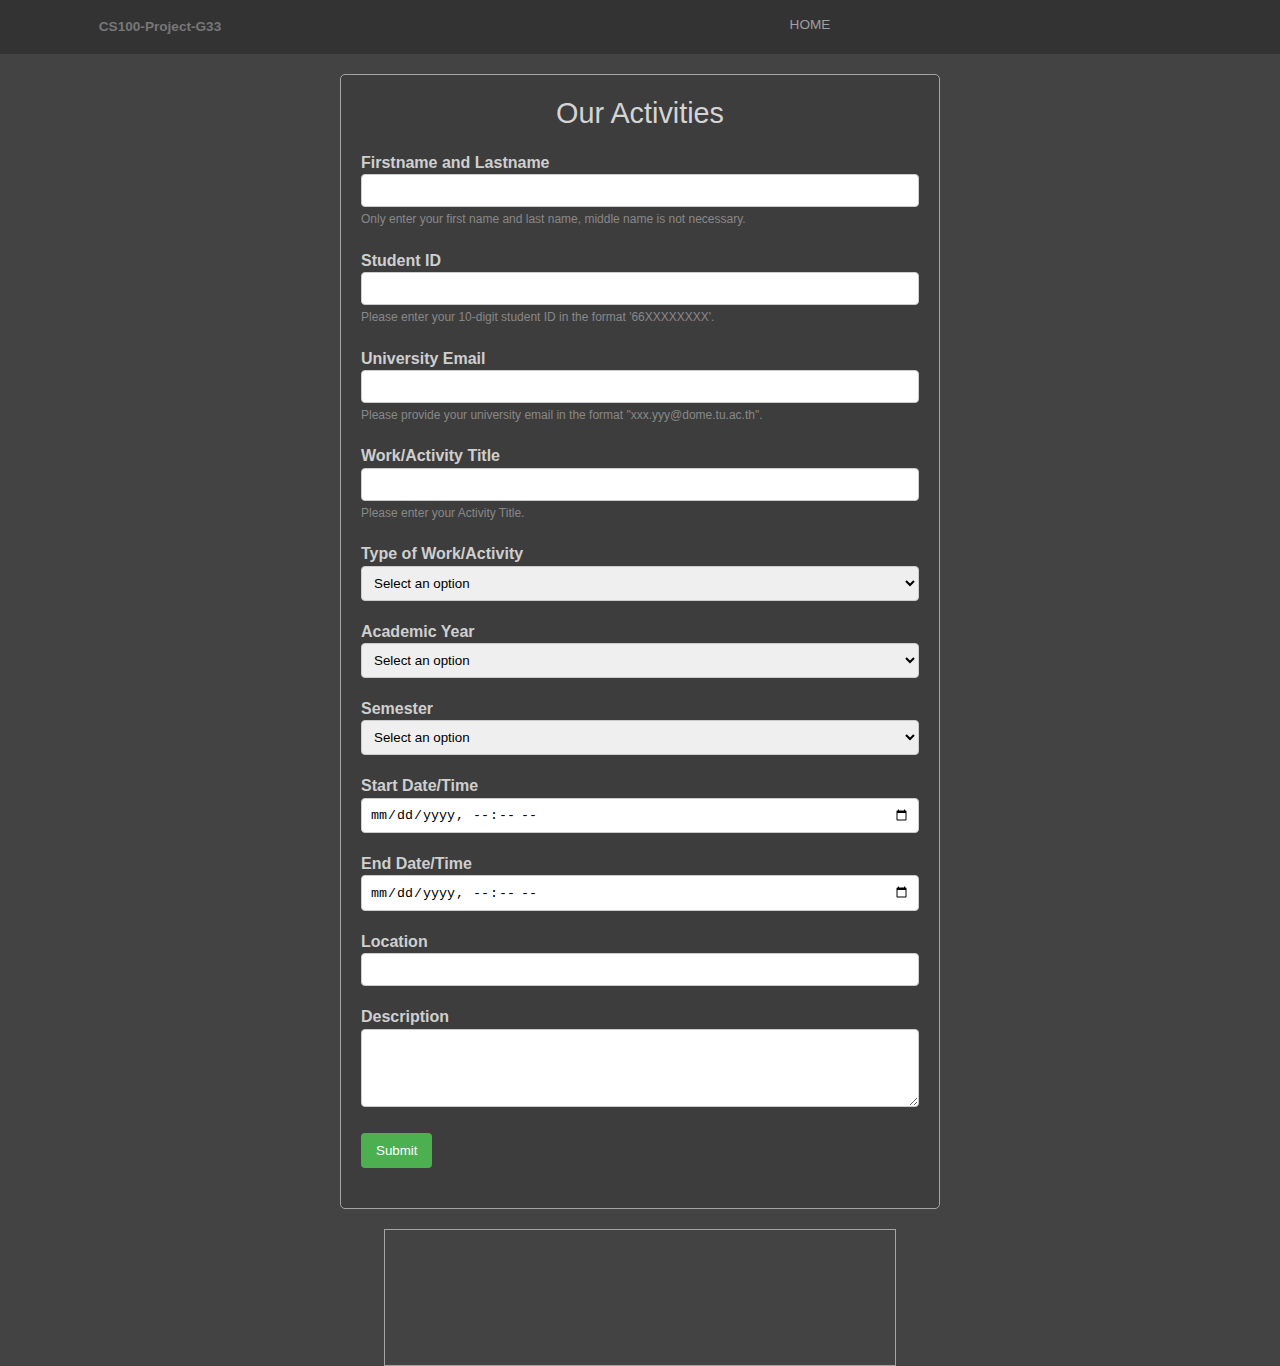
==== commit 13e44eac: "Merge branch 'main' of https://github.com/Itsarawutwave/CS100-Project-G33" ====
--- a/html/Our-Activities.html
+++ b/html/Our-Activities.html
@@ -60,7 +60,8 @@
       <div class="form-group">
         <label for="workTitle">Work/Activity Title</label>
         <input type="text" id="workTitle" name="workTitle">
-        <small>Please enter your Activity Title</small>
+        <small>Please enter your Activity Title.</small>
+        <span id="worktitleError" class="error"></span>
       </div>
 
       <!-- Type of Work/Activity Field -->
@@ -132,7 +133,7 @@
 
       <!-- Submit Button -->
       <div class="form-group">
-        <input type="submit" value="Submit" id="btn" />
+        <input type="submit" value="Submit" id="submit_btn" />
       </div>
     </form>
   </div>
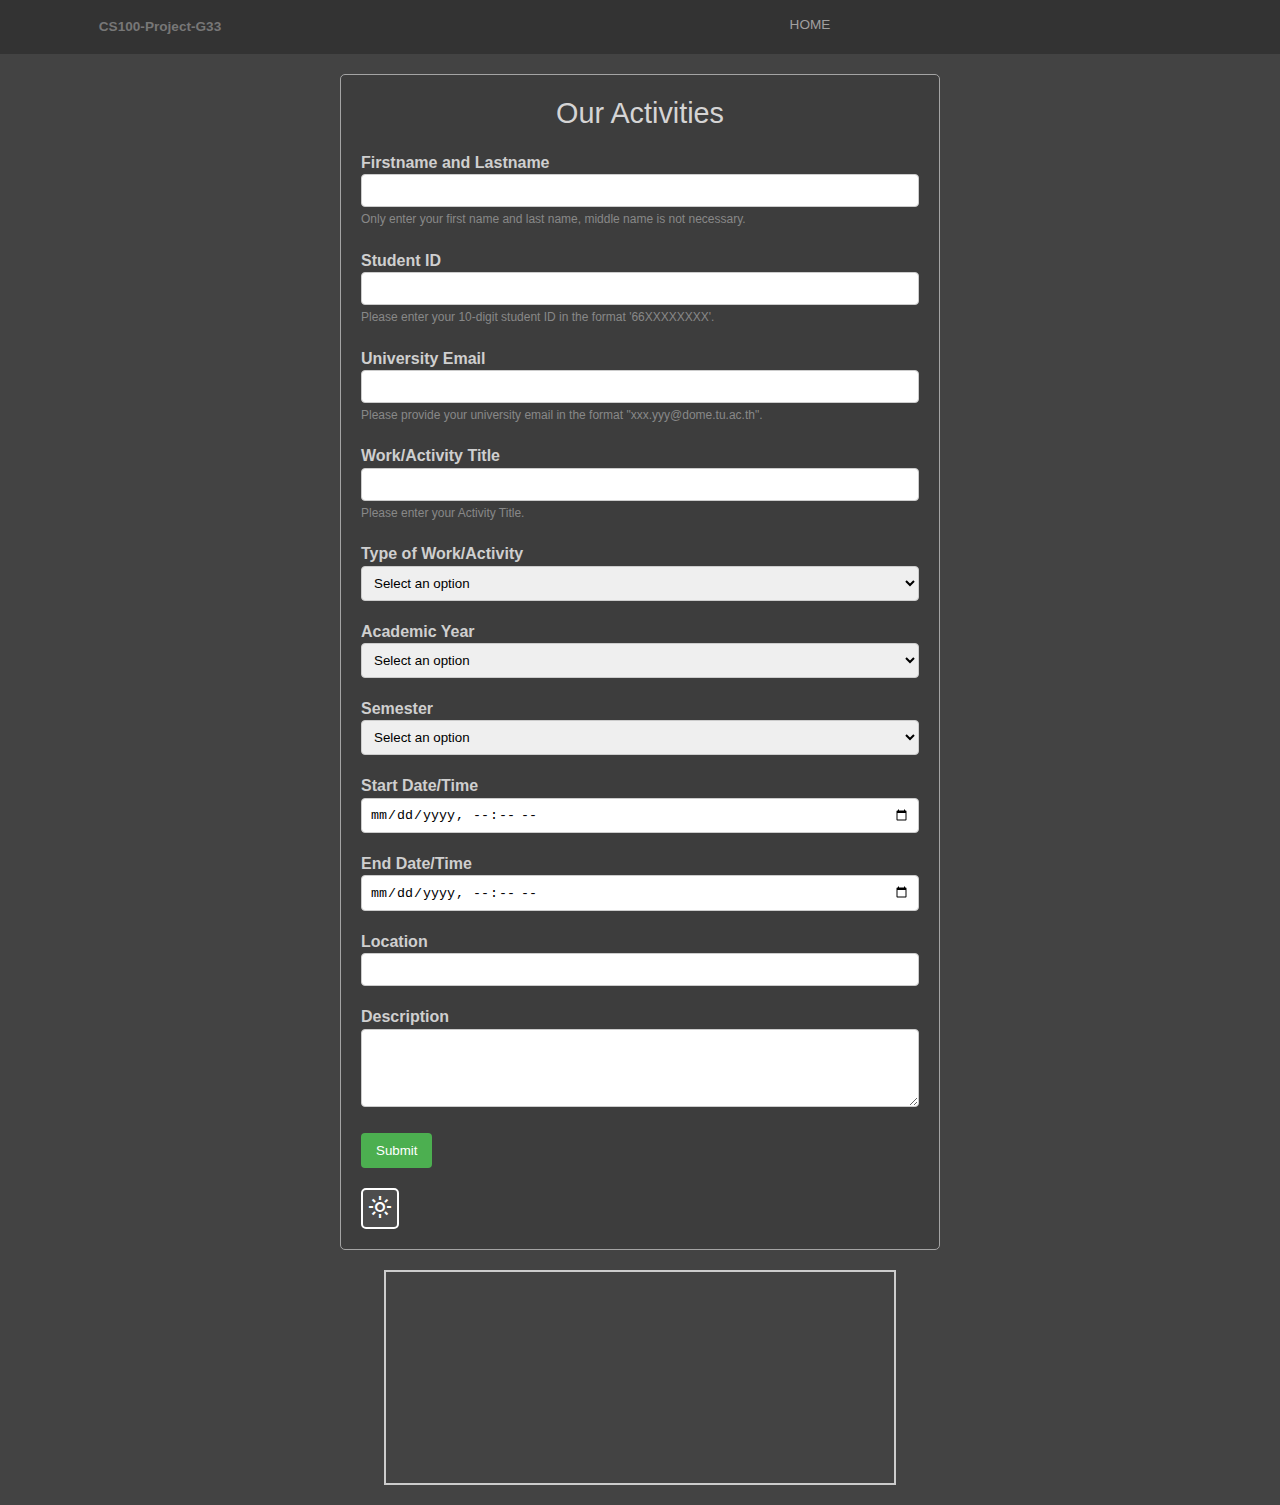
==== commit 1c21bd53: "add light-mode" ====
--- a/html/Our-Activities.html
+++ b/html/Our-Activities.html
@@ -17,6 +17,7 @@
   <link rel="stylesheet" href="../css/components.css">
   <link rel="stylesheet" href="../css/responsive.css">
   <link rel="stylesheet" href="../css/template-style.css">
+  <link rel="stylesheet" href="https://fonts.googleapis.com/css2?family=Material+Symbols+Outlined:opsz,wght,FILL,GRAD@20..48,100..700,0..1,-50..200" />
 </head>
 <body>
   <!-- Form Container -->
@@ -136,6 +137,9 @@
         <input type="submit" value="Submit" id="submit_btn" />
       </div>
     </form>
+    <button id="darkModeToggle">
+      <span class="material-symbols-outlined" id="darkModeIcon">light_mode</span>
+    </button>
   </div>
   <div class="output">
       <h1 id="activitiesTitle"></h1>
--- a/css/Our-activities.css
+++ b/css/Our-activities.css
@@ -9,6 +9,7 @@
 /* Set the font family for the entire body */
 body {
     font-family: Arial, sans-serif;
+    transition: background-color 0.5s, color 0.5s;
   }
   
   /* Styling for the form container */
@@ -102,12 +103,62 @@
   border: 1px solid #a4a4a4; 
   padding: auto; 
   margin-top: 10px; 
-  width: 40%;
+  width: 60%;
   margin-left: auto; 
   margin-right: auto;
+  margin-bottom: 10px;
 }
 
-/* Styling for the output text */
+.output h1 {
+  font-size: 40px;
+  color: white;
+  font-weight: bolder;
+}
+
 .output p {
-  margin-bottom: 10px; /* เพิ่มระยะห่างระหว่างข้อความใน output */
+  color: white;
+  font-size: 20px;
+  margin-bottom: 13px; 
 }
+
+.output {
+  display: flex; 
+  flex-direction: column; 
+  border: 2px solid #ccc;
+  padding: 20px;
+  margin-top: 20px;
+  width: 80%;
+  margin-left: auto; 
+  margin-right: auto;
+  margin-bottom: 20px;
+}
+
+#darkModeToggle {
+  background-color: #4d4d4d;
+  border: solid 2px white;
+  padding: 5px;
+  border-radius: 5px;
+  color: white;
+}
+
+#darkModeToggle:hover {
+  background-color: #8d8d8d;
+  cursor: pointer;
+}
+
+.dark-mode {
+  background-color: #ffffff;
+  color: #000000;
+}
+
+@media screen and (max-width: 576px) {
+  .output {
+      width: 100%;
+  }
+}
+
+@media screen and (min-width: 769px) {
+  .output {
+      width: 40%;
+  }
+}
